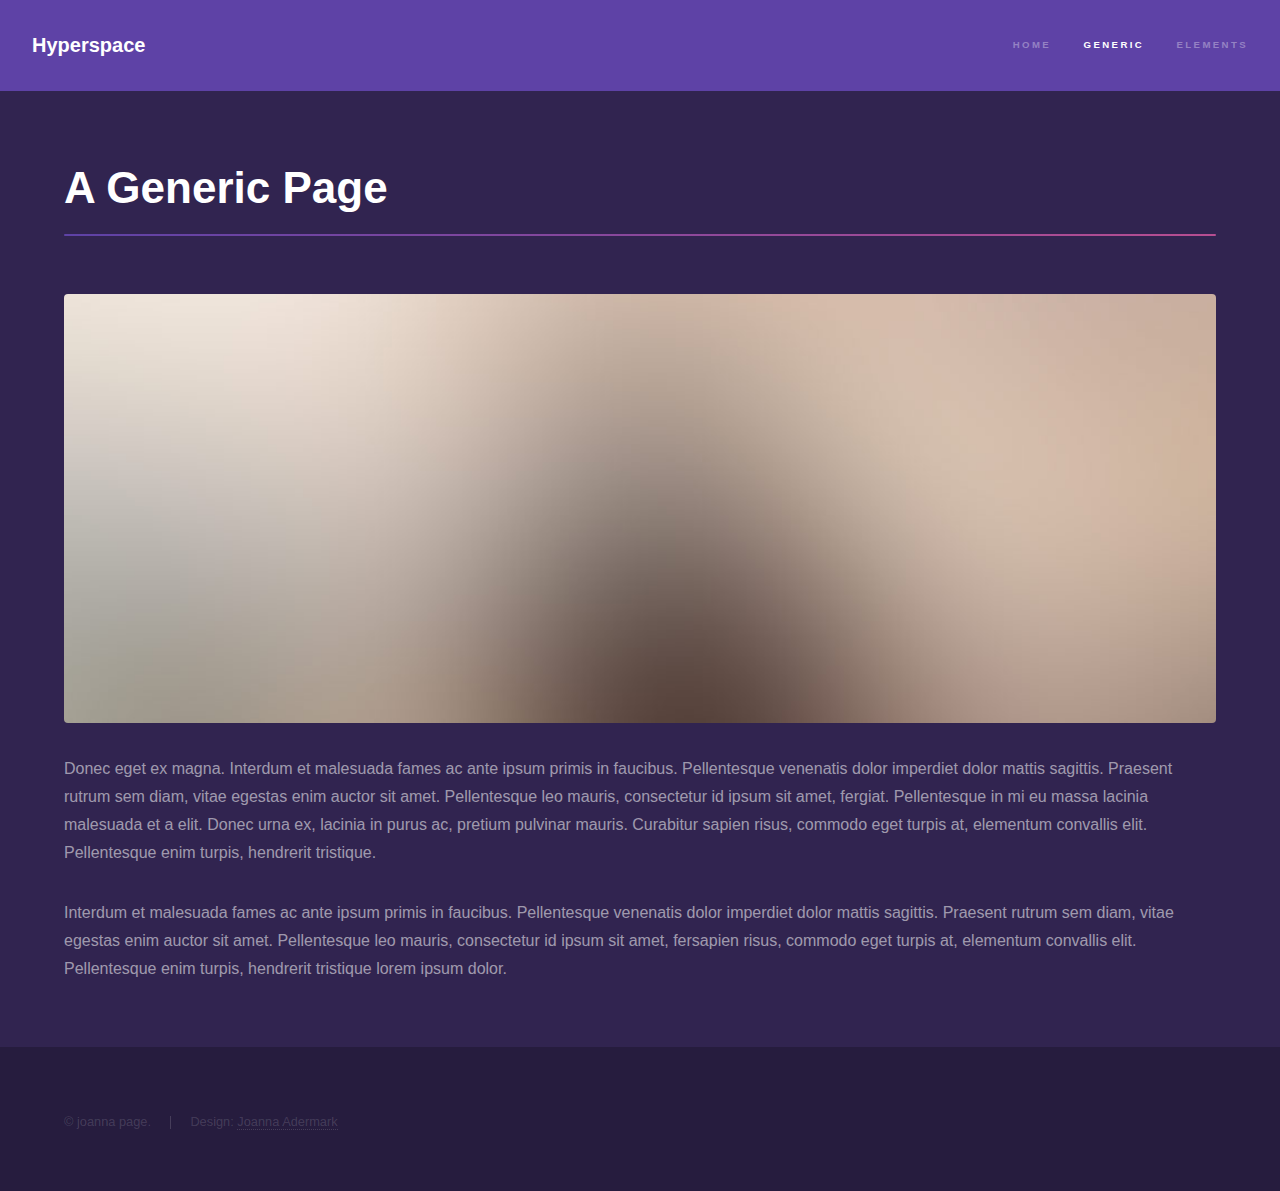
==== generic.html @ 58ff981e "initial commit" ====
<!DOCTYPE HTML>
<html>
	<head>
		<title>Generic</title>
		<meta charset="utf-8" />
		<meta name="viewport" content="width=device-width, initial-scale=1, user-scalable=no" />
		<link rel="stylesheet" href="assets/css/main.css" />
		<noscript><link rel="stylesheet" href="assets/css/noscript.css" /></noscript>
	</head>
	<body class="is-preload">

		<!-- Header -->
			<header id="header">
				<a href="index.html" class="title">Hyperspace</a>
				<nav>
					<ul>
						<li><a href="index.html">Home</a></li>
						<li><a href="generic.html" class="active">Generic</a></li>
						<li><a href="elements.html">Elements</a></li>
					</ul>
				</nav>
			</header>

		<!-- Wrapper -->
			<div id="wrapper">

				<!-- Main -->
					<section id="main" class="wrapper">
						<div class="inner">
							<h1 class="major">A Generic Page</h1>
							<span class="image fit"><img src="images/pic04.jpg" alt="" /></span>
							<p>Donec eget ex magna. Interdum et malesuada fames ac ante ipsum primis in faucibus. Pellentesque venenatis dolor imperdiet dolor mattis sagittis. Praesent rutrum sem diam, vitae egestas enim auctor sit amet. Pellentesque leo mauris, consectetur id ipsum sit amet, fergiat. Pellentesque in mi eu massa lacinia malesuada et a elit. Donec urna ex, lacinia in purus ac, pretium pulvinar mauris. Curabitur sapien risus, commodo eget turpis at, elementum convallis elit. Pellentesque enim turpis, hendrerit tristique.</p>
							<p>Interdum et malesuada fames ac ante ipsum primis in faucibus. Pellentesque venenatis dolor imperdiet dolor mattis sagittis. Praesent rutrum sem diam, vitae egestas enim auctor sit amet. Pellentesque leo mauris, consectetur id ipsum sit amet, fersapien risus, commodo eget turpis at, elementum convallis elit. Pellentesque enim turpis, hendrerit tristique lorem ipsum dolor.</p>
						</div>
					</section>

			</div>

		<!-- Footer -->
			<footer id="footer" class="wrapper alt">
				<div class="inner">
					<ul class="menu">
						<li>&copy; joanna page.</li><li>Design: <a href="http://joann.se">Joanna Adermark</a></li>
					</ul>
				</div>
			</footer>

		<!-- Scripts -->
			<script src="assets/js/jquery.min.js"></script>
			<script src="assets/js/jquery.scrollex.min.js"></script>
			<script src="assets/js/jquery.scrolly.min.js"></script>
			<script src="assets/js/browser.min.js"></script>
			<script src="assets/js/breakpoints.min.js"></script>
			<script src="assets/js/util.js"></script>
			<script src="assets/js/main.js"></script>

	</body>
</html>
---- assets/css/main.css ----
@import url(fontawesome-all.min.css);

/*
	Hyperspace by HTML5 UP
	html5up.net | @ajlkn
	Free for personal and commercial use under the CCA 3.0 license (html5up.net/license)
*/

html, body, div, span, applet, object,
iframe, h1, h2, h3, h4, h5, h6, p, blockquote,
pre, a, abbr, acronym, address, big, cite,
code, del, dfn, em, img, ins, kbd, q, s, samp,
small, strike, strong, sub, sup, tt, var, b,
u, i, center, dl, dt, dd, ol, ul, li, fieldset,
form, label, legend, table, caption, tbody,
tfoot, thead, tr, th, td, article, aside,
canvas, details, embed, figure, figcaption,
footer, header, hgroup, menu, nav, output, ruby,
section, summary, time, mark, audio, video {
	margin: 0;
	padding: 0;
	border: 0;
	font-size: 100%;
	font: inherit;
	vertical-align: baseline;}

article, aside, details, figcaption, figure,
footer, header, hgroup, menu, nav, section {
	display: block;}

body {
	line-height: 1;
}

ol, ul {
	list-style: none;
}

blockquote, q {
	quotes: none;
}

	blockquote:before, blockquote:after, q:before, q:after {
		content: '';
		content: none;
	}

table {
	border-collapse: collapse;
	border-spacing: 0;
}

body {
	-webkit-text-size-adjust: none;
}

mark {
	background-color: transparent;
	color: inherit;
}

input::-moz-focus-inner {
	border: 0;
	padding: 0;
}

input, select, textarea {
	-moz-appearance: none;
	-webkit-appearance: none;
	-ms-appearance: none;
	appearance: none;
}

/* Basic */

	@-ms-viewport {
		width: device-width;
	}

	body {
		-ms-overflow-style: scrollbar;
	}

	@media screen and (max-width: 480px) {

		html, body {
			min-width: 320px;
		}

	}

	html {
		box-sizing: border-box;
	}

	*, *:before, *:after {
		box-sizing: inherit;
	}

	body {
		background: #312450;
	}

		body.is-preload *, body.is-preload *:before, body.is-preload *:after {
			-moz-animation: none !important;
			-webkit-animation: none !important;
			-ms-animation: none !important;
			animation: none !important;
			-moz-transition: none !important;
			-webkit-transition: none !important;
			-ms-transition: none !important;
			transition: none !important;
		}

/* Type */

	body, input, select, textarea {
		color: rgba(255, 255, 255, 0.55);
		font-family: Arial, Helvetica, sans-serif;
		font-size: 16.5pt;
		font-weight: normal;
		line-height: 1.75;
	}

		@media screen and (max-width: 1680px) {

			body, input, select, textarea {
				font-size: 13pt;
			}

		}

		@media screen and (max-width: 1280px) {

			body, input, select, textarea {
				font-size: 12pt;
			}

		}

		@media screen and (max-width: 360px) {

			body, input, select, textarea {
				font-size: 11pt;
			}

		}

	a {
		-moz-transition: color 0.2s ease, border-bottom-color 0.2s ease;
		-webkit-transition: color 0.2s ease, border-bottom-color 0.2s ease;
		-ms-transition: color 0.2s ease, border-bottom-color 0.2s ease;
		transition: color 0.2s ease, border-bottom-color 0.2s ease;
		border-bottom: dotted 1px rgba(255, 255, 255, 0.35);
		color: inherit;
		text-decoration: none;
	}

		a:hover {
			border-bottom-color: transparent;
			color: #ffffff;
		}

	strong, b {
		color: #ffffff;
		font-weight: bold;
	}

	em, i {
		font-style: italic;
	}

	p {
		margin: 0 0 2em 0;
	}

	h1, h2, h3, h4, h5, h6 {
		color: #ffffff;
		font-weight: bold;
		line-height: 1.5;
		margin: 0 0 0.5em 0;
	}

		h1 a, h2 a, h3 a, h4 a, h5 a, h6 a {
			color: inherit;
			text-decoration: none;
		}

	h1 {
		font-size: 2.75em;
	}

		h1.major {
			margin: 0 0 1.3em 0;
			position: relative;
			padding-bottom: 0.35em;
		}

			h1.major:after {
				background-image: -moz-linear-gradient(to right, #5e42a6, #b74e91);
				background-image: -webkit-linear-gradient(to right, #5e42a6, #b74e91);
				background-image: -ms-linear-gradient(to right, #5e42a6, #b74e91);
				background-image: linear-gradient(to right, #5e42a6, #b74e91);
				-moz-transition: max-width 0.2s ease;
				-webkit-transition: max-width 0.2s ease;
				-ms-transition: max-width 0.2s ease;
				transition: max-width 0.2s ease;
				border-radius: 0.2em;
				bottom: 0;
				content: '';
				height: 0.05em;
				position: absolute;
				right: 0;
				width: 100%;
			}

	h2 {
		font-size: 1.75em;
	}

	h3 {
		font-size: 1.1em;
	}

	h4 {
		font-size: 1em;
	}

	h5 {
		font-size: 0.8em;
	}

	h6 {
		font-size: 0.6em;
	}

	@media screen and (max-width: 736px) {

		h1 {
			font-size: 2em;
		}

		h2 {
			font-size: 1.25em;
		}

		h3 {
			font-size: 1em;
		}

		h4 {
			font-size: 0.8em;
		}

		h5 {
			font-size: 0.6em;
		}

		h6 {
			font-size: 0.6em;
		}

	}

	sub {
		font-size: 0.8em;
		position: relative;
		top: 0.5em;
	}

	sup {
		font-size: 0.8em;
		position: relative;
		top: -0.5em;
	}

	blockquote {
		border-left: solid 4px rgba(255, 255, 255, 0.15);
		font-style: italic;
		margin: 0 0 2em 0;
		padding: 0.5em 0 0.5em 2em;
	}

	code {
		background: rgba(255, 255, 255, 0.05);
		border-radius: 0.25em;
		border: solid 1px rgba(255, 255, 255, 0.15);
		font-family: "Courier New", monospace;
		font-size: 0.9em;
		margin: 0 0.25em;
		padding: 0.25em 0.65em;
	}

	pre {
		-webkit-overflow-scrolling: touch;
		font-family: "Courier New", monospace;
		font-size: 0.9em;
		margin: 0 0 2em 0;
	}

		pre code {
			display: block;
			line-height: 1.75em;
			padding: 1em 1.5em;
			overflow-x: auto;
		}

	hr {
		border: 0;
		border-bottom: solid 1px rgba(255, 255, 255, 0.15);
		margin: 2em 0;
	}

		hr.major {
			margin: 3em 0;
		}

	.align-left {
		text-align: left;
	}

	.align-center {
		text-align: center;
	}

	.align-right {
		text-align: right;
	}

/* Row */

	.row {
		display: flex;
		flex-wrap: wrap;
		box-sizing: border-box;
		align-items: stretch;
	}

		.row > * {
			box-sizing: border-box;
		}

		.row.gtr-uniform > * > :last-child {
			margin-bottom: 0;
		}

		.row.aln-left {
			justify-content: flex-start;
		}

		.row.aln-center {
			justify-content: center;
		}

		.row.aln-right {
			justify-content: flex-end;
		}

		.row.aln-top {
			align-items: flex-start;
		}

		.row.aln-middle {
			align-items: center;
		}

		.row.aln-bottom {
			align-items: flex-end;
		}

		.row > .imp {
			order: -1;
		}

		.row > .col-1 {
			width: 8.33333%;
		}

		.row > .off-1 {
			margin-left: 8.33333%;
		}

		.row > .col-2 {
			width: 16.66667%;
		}

		.row > .off-2 {
			margin-left: 16.66667%;
		}

		.row > .col-3 {
			width: 25%;
		}

		.row > .off-3 {
			margin-left: 25%;
		}

		.row > .col-4 {
			width: 33.33333%;
		}

		.row > .off-4 {
			margin-left: 33.33333%;
		}

		.row > .col-5 {
			width: 41.66667%;
		}

		.row > .off-5 {
			margin-left: 41.66667%;
		}

		.row > .col-6 {
			width: 50%;
		}

		.row > .off-6 {
			margin-left: 50%;
		}

		.row > .col-7 {
			width: 58.33333%;
		}

		.row > .off-7 {
			margin-left: 58.33333%;
		}

		.row > .col-8 {
			width: 66.66667%;
		}

		.row > .off-8 {
			margin-left: 66.66667%;
		}

		.row > .col-9 {
			width: 75%;
		}

		.row > .off-9 {
			margin-left: 75%;
		}

		.row > .col-10 {
			width: 83.33333%;
		}

		.row > .off-10 {
			margin-left: 83.33333%;
		}

		.row > .col-11 {
			width: 91.66667%;
		}

		.row > .off-11 {
			margin-left: 91.66667%;
		}

		.row > .col-12 {
			width: 100%;
		}

		.row > .off-12 {
			margin-left: 100%;
		}

		.row.gtr-0 {
			margin-top: 0;
			margin-left: 0em;
		}

			.row.gtr-0 > * {
				padding: 0 0 0 0em;
			}

			.row.gtr-0.gtr-uniform {
				margin-top: 0em;
			}

				.row.gtr-0.gtr-uniform > * {
					padding-top: 0em;
				}

		.row.gtr-25 {
			margin-top: 0;
			margin-left: -0.375em;
		}

			.row.gtr-25 > * {
				padding: 0 0 0 0.375em;
			}

			.row.gtr-25.gtr-uniform {
				margin-top: -0.375em;
			}

				.row.gtr-25.gtr-uniform > * {
					padding-top: 0.375em;
				}

		.row.gtr-50 {
			margin-top: 0;
			margin-left: -0.75em;
		}

			.row.gtr-50 > * {
				padding: 0 0 0 0.75em;
			}

			.row.gtr-50.gtr-uniform {
				margin-top: -0.75em;
			}

				.row.gtr-50.gtr-uniform > * {
					padding-top: 0.75em;
				}

		.row {
			margin-top: 0;
			margin-left: -1.5em;
		}

			.row > * {
				padding: 0 0 0 1.5em;
			}

			.row.gtr-uniform {
				margin-top: -1.5em;
			}

				.row.gtr-uniform > * {
					padding-top: 1.5em;
				}

		.row.gtr-150 {
			margin-top: 0;
			margin-left: -2.25em;
		}

			.row.gtr-150 > * {
				padding: 0 0 0 2.25em;
			}

			.row.gtr-150.gtr-uniform {
				margin-top: -2.25em;
			}

				.row.gtr-150.gtr-uniform > * {
					padding-top: 2.25em;
				}

		.row.gtr-200 {
			margin-top: 0;
			margin-left: -3em;
		}

			.row.gtr-200 > * {
				padding: 0 0 0 3em;
			}

			.row.gtr-200.gtr-uniform {
				margin-top: -3em;
			}

				.row.gtr-200.gtr-uniform > * {
					padding-top: 3em;
				}

		@media screen and (max-width: 1680px) {

			.row {
				display: flex;
				flex-wrap: wrap;
				box-sizing: border-box;
				align-items: stretch;
			}

				.row > * {
					box-sizing: border-box;
				}

				.row.gtr-uniform > * > :last-child {
					margin-bottom: 0;
				}

				.row.aln-left {
					justify-content: flex-start;
				}

				.row.aln-center {
					justify-content: center;
				}

				.row.aln-right {
					justify-content: flex-end;
				}

				.row.aln-top {
					align-items: flex-start;
				}

				.row.aln-middle {
					align-items: center;
				}

				.row.aln-bottom {
					align-items: flex-end;
				}

				.row > .imp-xlarge {
					order: -1;
				}

				.row > .col-1-xlarge {
					width: 8.33333%;
				}

				.row > .off-1-xlarge {
					margin-left: 8.33333%;
				}

				.row > .col-2-xlarge {
					width: 16.66667%;
				}

				.row > .off-2-xlarge {
					margin-left: 16.66667%;
				}

				.row > .col-3-xlarge {
					width: 25%;
				}

				.row > .off-3-xlarge {
					margin-left: 25%;
				}

				.row > .col-4-xlarge {
					width: 33.33333%;
				}

				.row > .off-4-xlarge {
					margin-left: 33.33333%;
				}

				.row > .col-5-xlarge {
					width: 41.66667%;
				}

				.row > .off-5-xlarge {
					margin-left: 41.66667%;
				}

				.row > .col-6-xlarge {
					width: 50%;
				}

				.row > .off-6-xlarge {
					margin-left: 50%;
				}

				.row > .col-7-xlarge {
					width: 58.33333%;
				}

				.row > .off-7-xlarge {
					margin-left: 58.33333%;
				}

				.row > .col-8-xlarge {
					width: 66.66667%;
				}

				.row > .off-8-xlarge {
					margin-left: 66.66667%;
				}

				.row > .col-9-xlarge {
					width: 75%;
				}

				.row > .off-9-xlarge {
					margin-left: 75%;
				}

				.row > .col-10-xlarge {
					width: 83.33333%;
				}

				.row > .off-10-xlarge {
					margin-left: 83.33333%;
				}

				.row > .col-11-xlarge {
					width: 91.66667%;
				}

				.row > .off-11-xlarge {
					margin-left: 91.66667%;
				}

				.row > .col-12-xlarge {
					width: 100%;
				}

				.row > .off-12-xlarge {
					margin-left: 100%;
				}

				.row.gtr-0 {
					margin-top: 0;
					margin-left: 0em;
				}

					.row.gtr-0 > * {
						padding: 0 0 0 0em;
					}

					.row.gtr-0.gtr-uniform {
						margin-top: 0em;
					}

						.row.gtr-0.gtr-uniform > * {
							padding-top: 0em;
						}

				.row.gtr-25 {
					margin-top: 0;
					margin-left: -0.375em;
				}

					.row.gtr-25 > * {
						padding: 0 0 0 0.375em;
					}

					.row.gtr-25.gtr-uniform {
						margin-top: -0.375em;
					}

						.row.gtr-25.gtr-uniform > * {
							padding-top: 0.375em;
						}

				.row.gtr-50 {
					margin-top: 0;
					margin-left: -0.75em;
				}

					.row.gtr-50 > * {
						padding: 0 0 0 0.75em;
					}

					.row.gtr-50.gtr-uniform {
						margin-top: -0.75em;
					}

						.row.gtr-50.gtr-uniform > * {
							padding-top: 0.75em;
						}

				.row {
					margin-top: 0;
					margin-left: -1.5em;
				}

					.row > * {
						padding: 0 0 0 1.5em;
					}

					.row.gtr-uniform {
						margin-top: -1.5em;
					}

						.row.gtr-uniform > * {
							padding-top: 1.5em;
						}

				.row.gtr-150 {
					margin-top: 0;
					margin-left: -2.25em;
				}

					.row.gtr-150 > * {
						padding: 0 0 0 2.25em;
					}

					.row.gtr-150.gtr-uniform {
						margin-top: -2.25em;
					}

						.row.gtr-150.gtr-uniform > * {
							padding-top: 2.25em;
						}

				.row.gtr-200 {
					margin-top: 0;
					margin-left: -3em;
				}

					.row.gtr-200 > * {
						padding: 0 0 0 3em;
					}

					.row.gtr-200.gtr-uniform {
						margin-top: -3em;
					}

						.row.gtr-200.gtr-uniform > * {
							padding-top: 3em;
						}

		}

		@media screen and (max-width: 1280px) {

			.row {
				display: flex;
				flex-wrap: wrap;
				box-sizing: border-box;
				align-items: stretch;
			}

				.row > * {
					box-sizing: border-box;
				}

				.row.gtr-uniform > * > :last-child {
					margin-bottom: 0;
				}

				.row.aln-left {
					justify-content: flex-start;
				}

				.row.aln-center {
					justify-content: center;
				}

				.row.aln-right {
					justify-content: flex-end;
				}

				.row.aln-top {
					align-items: flex-start;
				}

				.row.aln-middle {
					align-items: center;
				}

				.row.aln-bottom {
					align-items: flex-end;
				}

				.row > .imp-large {
					order: -1;
				}

				.row > .col-1-large {
					width: 8.33333%;
				}

				.row > .off-1-large {
					margin-left: 8.33333%;
				}

				.row > .col-2-large {
					width: 16.66667%;
				}

				.row > .off-2-large {
					margin-left: 16.66667%;
				}

				.row > .col-3-large {
					width: 25%;
				}

				.row > .off-3-large {
					margin-left: 25%;
				}

				.row > .col-4-large {
					width: 33.33333%;
				}

				.row > .off-4-large {
					margin-left: 33.33333%;
				}

				.row > .col-5-large {
					width: 41.66667%;
				}

				.row > .off-5-large {
					margin-left: 41.66667%;
				}

				.row > .col-6-large {
					width: 50%;
				}

				.row > .off-6-large {
					margin-left: 50%;
				}

				.row > .col-7-large {
					width: 58.33333%;
				}

				.row > .off-7-large {
					margin-left: 58.33333%;
				}

				.row > .col-8-large {
					width: 66.66667%;
				}

				.row > .off-8-large {
					margin-left: 66.66667%;
				}

				.row > .col-9-large {
					width: 75%;
				}

				.row > .off-9-large {
					margin-left: 75%;
				}

				.row > .col-10-large {
					width: 83.33333%;
				}

				.row > .off-10-large {
					margin-left: 83.33333%;
				}

				.row > .col-11-large {
					width: 91.66667%;
				}

				.row > .off-11-large {
					margin-left: 91.66667%;
				}

				.row > .col-12-large {
					width: 100%;
				}

				.row > .off-12-large {
					margin-left: 100%;
				}

				.row.gtr-0 {
					margin-top: 0;
					margin-left: 0em;
				}

					.row.gtr-0 > * {
						padding: 0 0 0 0em;
					}

					.row.gtr-0.gtr-uniform {
						margin-top: 0em;
					}

						.row.gtr-0.gtr-uniform > * {
							padding-top: 0em;
						}

				.row.gtr-25 {
					margin-top: 0;
					margin-left: -0.375em;
				}

					.row.gtr-25 > * {
						padding: 0 0 0 0.375em;
					}

					.row.gtr-25.gtr-uniform {
						margin-top: -0.375em;
					}

						.row.gtr-25.gtr-uniform > * {
							padding-top: 0.375em;
						}

				.row.gtr-50 {
					margin-top: 0;
					margin-left: -0.75em;
				}

					.row.gtr-50 > * {
						padding: 0 0 0 0.75em;
					}

					.row.gtr-50.gtr-uniform {
						margin-top: -0.75em;
					}

						.row.gtr-50.gtr-uniform > * {
							padding-top: 0.75em;
						}

				.row {
					margin-top: 0;
					margin-left: -1.5em;
				}

					.row > * {
						padding: 0 0 0 1.5em;
					}

					.row.gtr-uniform {
						margin-top: -1.5em;
					}

						.row.gtr-uniform > * {
							padding-top: 1.5em;
						}

				.row.gtr-150 {
					margin-top: 0;
					margin-left: -2.25em;
				}

					.row.gtr-150 > * {
						padding: 0 0 0 2.25em;
					}

					.row.gtr-150.gtr-uniform {
						margin-top: -2.25em;
					}

						.row.gtr-150.gtr-uniform > * {
							padding-top: 2.25em;
						}

				.row.gtr-200 {
					margin-top: 0;
					margin-left: -3em;
				}

					.row.gtr-200 > * {
						padding: 0 0 0 3em;
					}

					.row.gtr-200.gtr-uniform {
						margin-top: -3em;
					}

						.row.gtr-200.gtr-uniform > * {
							padding-top: 3em;
						}

		}

		@media screen and (max-width: 980px) {

			.row {
				display: flex;
				flex-wrap: wrap;
				box-sizing: border-box;
				align-items: stretch;
			}

				.row > * {
					box-sizing: border-box;
				}

				.row.gtr-uniform > * > :last-child {
					margin-bottom: 0;
				}

				.row.aln-left {
					justify-content: flex-start;
				}

				.row.aln-center {
					justify-content: center;
				}

				.row.aln-right {
					justify-content: flex-end;
				}

				.row.aln-top {
					align-items: flex-start;
				}

				.row.aln-middle {
					align-items: center;
				}

				.row.aln-bottom {
					align-items: flex-end;
				}

				.row > .imp-medium {
					order: -1;
				}

				.row > .col-1-medium {
					width: 8.33333%;
				}

				.row > .off-1-medium {
					margin-left: 8.33333%;
				}

				.row > .col-2-medium {
					width: 16.66667%;
				}

				.row > .off-2-medium {
					margin-left: 16.66667%;
				}

				.row > .col-3-medium {
					width: 25%;
				}

				.row > .off-3-medium {
					margin-left: 25%;
				}

				.row > .col-4-medium {
					width: 33.33333%;
				}

				.row > .off-4-medium {
					margin-left: 33.33333%;
				}

				.row > .col-5-medium {
					width: 41.66667%;
				}

				.row > .off-5-medium {
					margin-left: 41.66667%;
				}

				.row > .col-6-medium {
					width: 50%;
				}

				.row > .off-6-medium {
					margin-left: 50%;
				}

				.row > .col-7-medium {
					width: 58.33333%;
				}

				.row > .off-7-medium {
					margin-left: 58.33333%;
				}

				.row > .col-8-medium {
					width: 66.66667%;
				}

				.row > .off-8-medium {
					margin-left: 66.66667%;
				}

				.row > .col-9-medium {
					width: 75%;
				}

				.row > .off-9-medium {
					margin-left: 75%;
				}

				.row > .col-10-medium {
					width: 83.33333%;
				}

				.row > .off-10-medium {
					margin-left: 83.33333%;
				}

				.row > .col-11-medium {
					width: 91.66667%;
				}

				.row > .off-11-medium {
					margin-left: 91.66667%;
				}

				.row > .col-12-medium {
					width: 100%;
				}

				.row > .off-12-medium {
					margin-left: 100%;
				}

				.row.gtr-0 {
					margin-top: 0;
					margin-left: 0em;
				}

					.row.gtr-0 > * {
						padding: 0 0 0 0em;
					}

					.row.gtr-0.gtr-uniform {
						margin-top: 0em;
					}

						.row.gtr-0.gtr-uniform > * {
							padding-top: 0em;
						}

				.row.gtr-25 {
					margin-top: 0;
					margin-left: -0.375em;
				}

					.row.gtr-25 > * {
						padding: 0 0 0 0.375em;
					}

					.row.gtr-25.gtr-uniform {
						margin-top: -0.375em;
					}

						.row.gtr-25.gtr-uniform > * {
							padding-top: 0.375em;
						}

				.row.gtr-50 {
					margin-top: 0;
					margin-left: -0.75em;
				}

					.row.gtr-50 > * {
						padding: 0 0 0 0.75em;
					}

					.row.gtr-50.gtr-uniform {
						margin-top: -0.75em;
					}

						.row.gtr-50.gtr-uniform > * {
							padding-top: 0.75em;
						}

				.row {
					margin-top: 0;
					margin-left: -1.5em;
				}

					.row > * {
						padding: 0 0 0 1.5em;
					}

					.row.gtr-uniform {
						margin-top: -1.5em;
					}

						.row.gtr-uniform > * {
							padding-top: 1.5em;
						}

				.row.gtr-150 {
					margin-top: 0;
					margin-left: -2.25em;
				}

					.row.gtr-150 > * {
						padding: 0 0 0 2.25em;
					}

					.row.gtr-150.gtr-uniform {
						margin-top: -2.25em;
					}

						.row.gtr-150.gtr-uniform > * {
							padding-top: 2.25em;
						}

				.row.gtr-200 {
					margin-top: 0;
					margin-left: -3em;
				}

					.row.gtr-200 > * {
						padding: 0 0 0 3em;
					}

					.row.gtr-200.gtr-uniform {
						margin-top: -3em;
					}

						.row.gtr-200.gtr-uniform > * {
							padding-top: 3em;
						}

		}

		@media screen and (max-width: 736px) {

			.row {
				display: flex;
				flex-wrap: wrap;
				box-sizing: border-box;
				align-items: stretch;
			}

				.row > * {
					box-sizing: border-box;
				}

				.row.gtr-uniform > * > :last-child {
					margin-bottom: 0;
				}

				.row.aln-left {
					justify-content: flex-start;
				}

				.row.aln-center {
					justify-content: center;
				}

				.row.aln-right {
					justify-content: flex-end;
				}

				.row.aln-top {
					align-items: flex-start;
				}

				.row.aln-middle {
					align-items: center;
				}

				.row.aln-bottom {
					align-items: flex-end;
				}

				.row > .imp-small {
					order: -1;
				}

				.row > .col-1-small {
					width: 8.33333%;
				}

				.row > .off-1-small {
					margin-left: 8.33333%;
				}

				.row > .col-2-small {
					width: 16.66667%;
				}

				.row > .off-2-small {
					margin-left: 16.66667%;
				}

				.row > .col-3-small {
					width: 25%;
				}

				.row > .off-3-small {
					margin-left: 25%;
				}

				.row > .col-4-small {
					width: 33.33333%;
				}

				.row > .off-4-small {
					margin-left: 33.33333%;
				}

				.row > .col-5-small {
					width: 41.66667%;
				}

				.row > .off-5-small {
					margin-left: 41.66667%;
				}

				.row > .col-6-small {
					width: 50%;
				}

				.row > .off-6-small {
					margin-left: 50%;
				}

				.row > .col-7-small {
					width: 58.33333%;
				}

				.row > .off-7-small {
					margin-left: 58.33333%;
				}

				.row > .col-8-small {
					width: 66.66667%;
				}

				.row > .off-8-small {
					margin-left: 66.66667%;
				}

				.row > .col-9-small {
					width: 75%;
				}

				.row > .off-9-small {
					margin-left: 75%;
				}

				.row > .col-10-small {
					width: 83.33333%;
				}

				.row > .off-10-small {
					margin-left: 83.33333%;
				}

				.row > .col-11-small {
					width: 91.66667%;
				}

				.row > .off-11-small {
					margin-left: 91.66667%;
				}

				.row > .col-12-small {
					width: 100%;
				}

				.row > .off-12-small {
					margin-left: 100%;
				}

				.row.gtr-0 {
					margin-top: 0;
					margin-left: 0em;
				}

					.row.gtr-0 > * {
						padding: 0 0 0 0em;
					}

					.row.gtr-0.gtr-uniform {
						margin-top: 0em;
					}

						.row.gtr-0.gtr-uniform > * {
							padding-top: 0em;
						}

				.row.gtr-25 {
					margin-top: 0;
					margin-left: -0.375em;
				}

					.row.gtr-25 > * {
						padding: 0 0 0 0.375em;
					}

					.row.gtr-25.gtr-uniform {
						margin-top: -0.375em;
					}

						.row.gtr-25.gtr-uniform > * {
							padding-top: 0.375em;
						}

				.row.gtr-50 {
					margin-top: 0;
					margin-left: -0.75em;
				}

					.row.gtr-50 > * {
						padding: 0 0 0 0.75em;
					}

					.row.gtr-50.gtr-uniform {
						margin-top: -0.75em;
					}

						.row.gtr-50.gtr-uniform > * {
							padding-top: 0.75em;
						}

				.row {
					margin-top: 0;
					margin-left: -1.5em;
				}

					.row > * {
						padding: 0 0 0 1.5em;
					}

					.row.gtr-uniform {
						margin-top: -1.5em;
					}

						.row.gtr-uniform > * {
							padding-top: 1.5em;
						}

				.row.gtr-150 {
					margin-top: 0;
					margin-left: -2.25em;
				}

					.row.gtr-150 > * {
						padding: 0 0 0 2.25em;
					}

					.row.gtr-150.gtr-uniform {
						margin-top: -2.25em;
					}

						.row.gtr-150.gtr-uniform > * {
							padding-top: 2.25em;
						}

				.row.gtr-200 {
					margin-top: 0;
					margin-left: -3em;
				}

					.row.gtr-200 > * {
						padding: 0 0 0 3em;
					}

					.row.gtr-200.gtr-uniform {
						margin-top: -3em;
					}

						.row.gtr-200.gtr-uniform > * {
							padding-top: 3em;
						}

		}

		@media screen and (max-width: 480px) {

			.row {
				display: flex;
				flex-wrap: wrap;
				box-sizing: border-box;
				align-items: stretch;
			}

				.row > * {
					box-sizing: border-box;
				}

				.row.gtr-uniform > * > :last-child {
					margin-bottom: 0;
				}

				.row.aln-left {
					justify-content: flex-start;
				}

				.row.aln-center {
					justify-content: center;
				}

				.row.aln-right {
					justify-content: flex-end;
				}

				.row.aln-top {
					align-items: flex-start;
				}

				.row.aln-middle {
					align-items: center;
				}

				.row.aln-bottom {
					align-items: flex-end;
				}

				.row > .imp-xsmall {
					order: -1;
				}

				.row > .col-1-xsmall {
					width: 8.33333%;
				}

				.row > .off-1-xsmall {
					margin-left: 8.33333%;
				}

				.row > .col-2-xsmall {
					width: 16.66667%;
				}

				.row > .off-2-xsmall {
					margin-left: 16.66667%;
				}

				.row > .col-3-xsmall {
					width: 25%;
				}

				.row > .off-3-xsmall {
					margin-left: 25%;
				}

				.row > .col-4-xsmall {
					width: 33.33333%;
				}

				.row > .off-4-xsmall {
					margin-left: 33.33333%;
				}

				.row > .col-5-xsmall {
					width: 41.66667%;
				}

				.row > .off-5-xsmall {
					margin-left: 41.66667%;
				}

				.row > .col-6-xsmall {
					width: 50%;
				}

				.row > .off-6-xsmall {
					margin-left: 50%;
				}

				.row > .col-7-xsmall {
					width: 58.33333%;
				}

				.row > .off-7-xsmall {
					margin-left: 58.33333%;
				}

				.row > .col-8-xsmall {
					width: 66.66667%;
				}

				.row > .off-8-xsmall {
					margin-left: 66.66667%;
				}

				.row > .col-9-xsmall {
					width: 75%;
				}

				.row > .off-9-xsmall {
					margin-left: 75%;
				}

				.row > .col-10-xsmall {
					width: 83.33333%;
				}

				.row > .off-10-xsmall {
					margin-left: 83.33333%;
				}

				.row > .col-11-xsmall {
					width: 91.66667%;
				}

				.row > .off-11-xsmall {
					margin-left: 91.66667%;
				}

				.row > .col-12-xsmall {
					width: 100%;
				}

				.row > .off-12-xsmall {
					margin-left: 100%;
				}

				.row.gtr-0 {
					margin-top: 0;
					margin-left: 0em;
				}

					.row.gtr-0 > * {
						padding: 0 0 0 0em;
					}

					.row.gtr-0.gtr-uniform {
						margin-top: 0em;
					}

						.row.gtr-0.gtr-uniform > * {
							padding-top: 0em;
						}

				.row.gtr-25 {
					margin-top: 0;
					margin-left: -0.375em;
				}

					.row.gtr-25 > * {
						padding: 0 0 0 0.375em;
					}

					.row.gtr-25.gtr-uniform {
						margin-top: -0.375em;
					}

						.row.gtr-25.gtr-uniform > * {
							padding-top: 0.375em;
						}

				.row.gtr-50 {
					margin-top: 0;
					margin-left: -0.75em;
				}

					.row.gtr-50 > * {
						padding: 0 0 0 0.75em;
					}

					.row.gtr-50.gtr-uniform {
						margin-top: -0.75em;
					}

						.row.gtr-50.gtr-uniform > * {
							padding-top: 0.75em;
						}

				.row {
					margin-top: 0;
					margin-left: -1.5em;
				}

					.row > * {
						padding: 0 0 0 1.5em;
					}

					.row.gtr-uniform {
						margin-top: -1.5em;
					}

						.row.gtr-uniform > * {
							padding-top: 1.5em;
						}

				.row.gtr-150 {
					margin-top: 0;
					margin-left: -2.25em;
				}

					.row.gtr-150 > * {
						padding: 0 0 0 2.25em;
					}

					.row.gtr-150.gtr-uniform {
						margin-top: -2.25em;
					}

						.row.gtr-150.gtr-uniform > * {
							padding-top: 2.25em;
						}

				.row.gtr-200 {
					margin-top: 0;
					margin-left: -3em;
				}

					.row.gtr-200 > * {
						padding: 0 0 0 3em;
					}

					.row.gtr-200.gtr-uniform {
						margin-top: -3em;
					}

						.row.gtr-200.gtr-uniform > * {
							padding-top: 3em;
						}

		}

/* Box */

	.box {
		border-radius: 0.25em;
		border: solid 1px rgba(255, 255, 255, 0.15);
		margin-bottom: 2em;
		padding: 1.5em;
	}

		.box > :last-child,
		.box > :last-child > :last-child,
		.box > :last-child > :last-child > :last-child {
			margin-bottom: 0;
		}

		.box.alt {
			border: 0;
			border-radius: 0;
			padding: 0;
		}

/* Button */

	input[type="submit"],
	input[type="reset"],
	input[type="button"],
	button,
	.button {
		-moz-appearance: none;
		-webkit-appearance: none;
		-ms-appearance: none;
		appearance: none;
		-moz-transition: border-color 0.2s ease;
		-webkit-transition: border-color 0.2s ease;
		-ms-transition: border-color 0.2s ease;
		transition: border-color 0.2s ease;
		background-color: transparent;
		border: solid 1px !important;
		border-color: rgba(255, 255, 255, 0.15) !important;
		border-radius: 3em;
		color: #ffffff !important;
		cursor: pointer;
		display: inline-block;
		font-size: 0.6em;
		font-weight: bold;
		height: calc(4.75em + 2px);
		letter-spacing: 0.25em;
		line-height: 4.75em;
		outline: 0;
		padding: 0 3.75em;
		position: relative;
		text-align: center;
		text-decoration: none;
		text-transform: uppercase;
		white-space: nowrap;
	}

		input[type="submit"]:after,
		input[type="reset"]:after,
		input[type="button"]:after,
		button:after,
		.button:after {
			-moz-transform: scale(0.25);
			-webkit-transform: scale(0.25);
			-ms-transform: scale(0.25);
			transform: scale(0.25);
			pointer-events: none;
			-moz-transition: opacity 0.2s ease, -moz-transform 0.2s ease;
			-webkit-transition: opacity 0.2s ease, -webkit-transform 0.2s ease;
			-ms-transition: opacity 0.2s ease, -ms-transform 0.2s ease;
			transition: opacity 0.2s ease, transform 0.2s ease;
			background: #ffffff;
			border-radius: 3em;
			content: '';
			height: 100%;
			left: 0;
			opacity: 0;
			position: absolute;
			top: 0;
			width: 100%;
		}

		input[type="submit"].icon:before,
		input[type="reset"].icon:before,
		input[type="button"].icon:before,
		button.icon:before,
		.button.icon:before {
			margin-right: 0.75em;
		}

		input[type="submit"].fit,
		input[type="reset"].fit,
		input[type="button"].fit,
		button.fit,
		.button.fit {
			width: 100%;
		}

		input[type="submit"].small,
		input[type="reset"].small,
		input[type="button"].small,
		button.small,
		.button.small {
			font-size: 0.4em;
		}

		input[type="submit"].large,
		input[type="reset"].large,
		input[type="button"].large,
		button.large,
		.button.large {
			font-size: 0.8em;
		}

		input[type="submit"].primary,
		input[type="reset"].primary,
		input[type="button"].primary,
		button.primary,
		.button.primary {
			background-color: #ffffff;
			color: #312450 !important;
		}

			input[type="submit"].primary:after,
			input[type="reset"].primary:after,
			input[type="button"].primary:after,
			button.primary:after,
			.button.primary:after {
				display: none;
			}

		input[type="submit"].disabled, input[type="submit"]:disabled,
		input[type="reset"].disabled,
		input[type="reset"]:disabled,
		input[type="button"].disabled,
		input[type="button"]:disabled,
		button.disabled,
		button:disabled,
		.button.disabled,
		.button:disabled {
			cursor: default;
			opacity: 0.5;
			pointer-events: none;
		}

		input[type="submit"]:hover,
		input[type="reset"]:hover,
		input[type="button"]:hover,
		button:hover,
		.button:hover {
			border-color: rgba(255, 255, 255, 0.55) !important;
		}

			input[type="submit"]:hover:after,
			input[type="reset"]:hover:after,
			input[type="button"]:hover:after,
			button:hover:after,
			.button:hover:after {
				opacity: 0.05;
				-moz-transform: scale(1);
				-webkit-transform: scale(1);
				-ms-transform: scale(1);
				transform: scale(1);
			}

			input[type="submit"]:hover:active,
			input[type="reset"]:hover:active,
			input[type="button"]:hover:active,
			button:hover:active,
			.button:hover:active {
				border-color: #ffffff !important;
			}

				input[type="submit"]:hover:active:after,
				input[type="reset"]:hover:active:after,
				input[type="button"]:hover:active:after,
				button:hover:active:after,
				.button:hover:active:after {
					opacity: 0.1;
				}

/* Features */

	.features {
		display: -moz-flex;
		display: -webkit-flex;
		display: -ms-flex;
		display: flex;
		-moz-flex-wrap: wrap;
		-webkit-flex-wrap: wrap;
		-ms-flex-wrap: wrap;
		flex-wrap: wrap;
		border-radius: 0.25em;
		border: solid 1px rgba(255, 255, 255, 0.15);
		background: rgba(255, 255, 255, 0.05);
		margin: 0 0 2em 0;
	}

		.features section {
			padding: 3.5em 3em 1em 7em ;
			width: 50%;
			border-top: solid 1px rgba(255, 255, 255, 0.15);
			position: relative;
		}

			.features section:nth-child(-n + 2) {
				border-top-width: 0;
			}

			.features section:nth-child(2n) {
				border-left: solid 1px rgba(255, 255, 255, 0.15);
			}

			.features section .icon {
				-moz-transition: opacity 0.5s ease, -moz-transform 0.5s ease;
				-webkit-transition: opacity 0.5s ease, -webkit-transform 0.5s ease;
				-ms-transition: opacity 0.5s ease, -ms-transform 0.5s ease;
				transition: opacity 0.5s ease, transform 0.5s ease;
				-moz-transition-delay: 1s;
				-webkit-transition-delay: 1s;
				-ms-transition-delay: 1s;
				transition-delay: 1s;
				-moz-transform: scale(1);
				-webkit-transform: scale(1);
				-ms-transform: scale(1);
				transform: scale(1);
				position: absolute;
				left: 3em;
				top: 3em;
				opacity: 1;
			}

			.features section:nth-child(1) .icon {
				-moz-transition-delay: 0.15s;
				-webkit-transition-delay: 0.15s;
				-ms-transition-delay: 0.15s;
				transition-delay: 0.15s;
			}

			.features section:nth-child(2) .icon {
				-moz-transition-delay: 0.3s;
				-webkit-transition-delay: 0.3s;
				-ms-transition-delay: 0.3s;
				transition-delay: 0.3s;
			}

			.features section:nth-child(3) .icon {
				-moz-transition-delay: 0.45s;
				-webkit-transition-delay: 0.45s;
				-ms-transition-delay: 0.45s;
				transition-delay: 0.45s;
			}

			.features section:nth-child(4) .icon {
				-moz-transition-delay: 0.6s;
				-webkit-transition-delay: 0.6s;
				-ms-transition-delay: 0.6s;
				transition-delay: 0.6s;
			}

			.features section:nth-child(5) .icon {
				-moz-transition-delay: 0.75s;
				-webkit-transition-delay: 0.75s;
				-ms-transition-delay: 0.75s;
				transition-delay: 0.75s;
			}

			.features section:nth-child(6) .icon {
				-moz-transition-delay: 0.9s;
				-webkit-transition-delay: 0.9s;
				-ms-transition-delay: 0.9s;
				transition-delay: 0.9s;
			}

			.features section:nth-child(7) .icon {
				-moz-transition-delay: 1.05s;
				-webkit-transition-delay: 1.05s;
				-ms-transition-delay: 1.05s;
				transition-delay: 1.05s;
			}

			.features section:nth-child(8) .icon {
				-moz-transition-delay: 1.2s;
				-webkit-transition-delay: 1.2s;
				-ms-transition-delay: 1.2s;
				transition-delay: 1.2s;
			}

			.features section:nth-child(9) .icon {
				-moz-transition-delay: 1.35s;
				-webkit-transition-delay: 1.35s;
				-ms-transition-delay: 1.35s;
				transition-delay: 1.35s;
			}

			.features section:nth-child(10) .icon {
				-moz-transition-delay: 1.5s;
				-webkit-transition-delay: 1.5s;
				-ms-transition-delay: 1.5s;
				transition-delay: 1.5s;
			}

			.features section:nth-child(11) .icon {
				-moz-transition-delay: 1.65s;
				-webkit-transition-delay: 1.65s;
				-ms-transition-delay: 1.65s;
				transition-delay: 1.65s;
			}

			.features section:nth-child(12) .icon {
				-moz-transition-delay: 1.8s;
				-webkit-transition-delay: 1.8s;
				-ms-transition-delay: 1.8s;
				transition-delay: 1.8s;
			}

			.features section:nth-child(13) .icon {
				-moz-transition-delay: 1.95s;
				-webkit-transition-delay: 1.95s;
				-ms-transition-delay: 1.95s;
				transition-delay: 1.95s;
			}

			.features section:nth-child(14) .icon {
				-moz-transition-delay: 2.1s;
				-webkit-transition-delay: 2.1s;
				-ms-transition-delay: 2.1s;
				transition-delay: 2.1s;
			}

			.features section:nth-child(15) .icon {
				-moz-transition-delay: 2.25s;
				-webkit-transition-delay: 2.25s;
				-ms-transition-delay: 2.25s;
				transition-delay: 2.25s;
			}

			.features section:nth-child(16) .icon {
				-moz-transition-delay: 2.4s;
				-webkit-transition-delay: 2.4s;
				-ms-transition-delay: 2.4s;
				transition-delay: 2.4s;
			}

			.features section:nth-child(17) .icon {
				-moz-transition-delay: 2.55s;
				-webkit-transition-delay: 2.55s;
				-ms-transition-delay: 2.55s;
				transition-delay: 2.55s;
			}

			.features section:nth-child(18) .icon {
				-moz-transition-delay: 2.7s;
				-webkit-transition-delay: 2.7s;
				-ms-transition-delay: 2.7s;
				transition-delay: 2.7s;
			}

			.features section:nth-child(19) .icon {
				-moz-transition-delay: 2.85s;
				-webkit-transition-delay: 2.85s;
				-ms-transition-delay: 2.85s;
				transition-delay: 2.85s;
			}

			.features section:nth-child(20) .icon {
				-moz-transition-delay: 3s;
				-webkit-transition-delay: 3s;
				-ms-transition-delay: 3s;
				transition-delay: 3s;
			}

		.features.inactive section .icon {
			-moz-transform: scale(0.5);
			-webkit-transform: scale(0.5);
			-ms-transform: scale(0.5);
			transform: scale(0.5);
			opacity: 0;
		}

		@media screen and (max-width: 980px) {

			.features {
				display: block;
			}

				.features section {
					border-top-width: 1px !important;
					border-left-width: 0 !important;
					width: 100%;
				}

					.features section:first-child {
						border-top-width: 0 !important;
					}

		}

		@media screen and (max-width: 736px) {

			.features section {
				padding: 2.5em 1.5em 0.1em 5.5em ;
			}

				.features section .icon {
					left: 1.5em;
					top: 2em;
				}

		}

		@media screen and (max-width: 480px) {

			.features section {
				padding: 2em 1.5em 0.1em 1.5em ;
			}

				.features section .icon {
					left: 0;
					position: relative;
					top: 0;
				}

		}

/* Form */

	form {
		margin: 0 0 2em 0;
	}

		form > :last-child {
			margin-bottom: 0;
		}

		form > .fields {
			display: -moz-flex;
			display: -webkit-flex;
			display: -ms-flex;
			display: flex;
			-moz-flex-wrap: wrap;
			-webkit-flex-wrap: wrap;
			-ms-flex-wrap: wrap;
			flex-wrap: wrap;
			width: calc(100% + 3em);
			margin: -1.5em 0 2em -1.5em;
		}

			form > .fields > .field {
				-moz-flex-grow: 0;
				-webkit-flex-grow: 0;
				-ms-flex-grow: 0;
				flex-grow: 0;
				-moz-flex-shrink: 0;
				-webkit-flex-shrink: 0;
				-ms-flex-shrink: 0;
				flex-shrink: 0;
				padding: 1.5em 0 0 1.5em;
				width: calc(100% - 1.5em);
			}

				form > .fields > .field.half {
					width: calc(50% - 0.75em);
				}

				form > .fields > .field.third {
					width: calc(100%/3 - 0.5em);
				}

				form > .fields > .field.quarter {
					width: calc(25% - 0.375em);
				}

		@media screen and (max-width: 480px) {

			form > .fields {
				width: calc(100% + 3em);
				margin: -1.5em 0 2em -1.5em;
			}

				form > .fields > .field {
					padding: 1.5em 0 0 1.5em;
					width: calc(100% - 1.5em);
				}

					form > .fields > .field.half {
						width: calc(100% - 1.5em);
					}

					form > .fields > .field.third {
						width: calc(100% - 1.5em);
					}

					form > .fields > .field.quarter {
						width: calc(100% - 1.5em);
					}

		}

	label {
		color: #ffffff;
		font-weight: bold;
		line-height: 1.5;
		margin: 0 0 0.7em 0;
		display: block;
		font-size: 1.1em;
	}

	input[type="text"],
	input[type="password"],
	input[type="email"],
	input[type="tel"],
	select,
	textarea {
		-moz-appearance: none;
		-webkit-appearance: none;
		-ms-appearance: none;
		appearance: none;
		background: rgba(255, 255, 255, 0.05);
		border-radius: 0.25em;
		border: none;
		border: solid 1px rgba(255, 255, 255, 0.15);
		color: inherit;
		display: block;
		outline: 0;
		padding: 0 1em;
		text-decoration: none;
		width: 100%;
	}

		input[type="text"]:invalid,
		input[type="password"]:invalid,
		input[type="email"]:invalid,
		input[type="tel"]:invalid,
		select:invalid,
		textarea:invalid {
			box-shadow: none;
		}

		input[type="text"]:focus,
		input[type="password"]:focus,
		input[type="email"]:focus,
		input[type="tel"]:focus,
		select:focus,
		textarea:focus {
			border-color: #ffffff;
			box-shadow: 0 0 0 1px #ffffff;
		}

	select {
		background-image: url("data:image/svg+xml;charset=utf8,%3Csvg xmlns='http://www.w3.org/2000/svg' width='40' height='40' preserveAspectRatio='none' viewBox='0 0 40 40'%3E%3Cpath d='M9.4,12.3l10.4,10.4l10.4-10.4c0.2-0.2,0.5-0.4,0.9-0.4c0.3,0,0.6,0.1,0.9,0.4l3.3,3.3c0.2,0.2,0.4,0.5,0.4,0.9 c0,0.4-0.1,0.6-0.4,0.9L20.7,31.9c-0.2,0.2-0.5,0.4-0.9,0.4c-0.3,0-0.6-0.1-0.9-0.4L4.3,17.3c-0.2-0.2-0.4-0.5-0.4-0.9 c0-0.4,0.1-0.6,0.4-0.9l3.3-3.3c0.2-0.2,0.5-0.4,0.9-0.4S9.1,12.1,9.4,12.3z' fill='rgba(255, 255, 255, 0.15)' /%3E%3C/svg%3E");
		background-size: 1.25rem;
		background-repeat: no-repeat;
		background-position: calc(100% - 1rem) center;
		height: 2.75em;
		padding-right: 2.75em;
		text-overflow: ellipsis;
	}

		select option {
			color: #ffffff;
			background: #312450;
		}

		select:focus::-ms-value {
			background-color: transparent;
		}

		select::-ms-expand {
			display: none;
		}

	input[type="text"],
	input[type="password"],
	input[type="email"],
	select {
		height: 2.75em;
	}

	textarea {
		padding: 0.75em 1em;
	}

		body.is-ie textarea {
			min-height: 10em;
		}

	input[type="checkbox"],
	input[type="radio"] {
		-moz-appearance: none;
		-webkit-appearance: none;
		-ms-appearance: none;
		appearance: none;
		display: block;
		float: left;
		margin-right: -2em;
		opacity: 0;
		width: 1em;
		z-index: -1;
	}

		input[type="checkbox"] + label,
		input[type="radio"] + label {
			text-decoration: none;
			color: rgba(255, 255, 255, 0.55);
			cursor: pointer;
			display: inline-block;
			font-size: 1em;
			font-weight: normal;
			padding-left: 2.4em;
			padding-right: 0.75em;
			position: relative;
		}

			input[type="checkbox"] + label:before,
			input[type="radio"] + label:before {
				-moz-osx-font-smoothing: grayscale;
				-webkit-font-smoothing: antialiased;
				display: inline-block;
				font-style: normal;
				font-variant: normal;
				text-rendering: auto;
				line-height: 1;
				text-transform: none !important;
				font-family: 'Font Awesome 5 Free';
				font-weight: 900;
			}

			input[type="checkbox"] + label:before,
			input[type="radio"] + label:before {
				background: rgba(255, 255, 255, 0.05);
				border-radius: 0.25em;
				border: solid 1px rgba(255, 255, 255, 0.15);
				content: '';
				display: inline-block;
				font-size: 0.8em;
				height: 2.0625em;
				left: 0;
				line-height: 2.0625em;
				position: absolute;
				text-align: center;
				top: 0;
				width: 2.0625em;
			}

		input[type="checkbox"]:checked + label:before,
		input[type="radio"]:checked + label:before {
			background: #ffffff;
			border-color: #ffffff;
			color: #b74e91;
			content: '\f00c';
		}

		input[type="checkbox"]:focus + label:before,
		input[type="radio"]:focus + label:before {
			border-color: #ffffff;
			box-shadow: 0 0 0 1px #ffffff;
		}

	input[type="checkbox"] + label:before {
		border-radius: 0.25em;
	}

	input[type="radio"] + label:before {
		border-radius: 100%;
	}

	::-webkit-input-placeholder {
		color: rgba(255, 255, 255, 0.35) !important;
		opacity: 1.0;
	}

	:-moz-placeholder {
		color: rgba(255, 255, 255, 0.35) !important;
		opacity: 1.0;
	}

	::-moz-placeholder {
		color: rgba(255, 255, 255, 0.35) !important;
		opacity: 1.0;
	}

	:-ms-input-placeholder {
		color: rgba(255, 255, 255, 0.35) !important;
		opacity: 1.0;
	}

/* Icon */

	.icon {
		text-decoration: none;
		border-bottom: none;
		position: relative;
	}

		.icon:before {
			-moz-osx-font-smoothing: grayscale;
			-webkit-font-smoothing: antialiased;
			display: inline-block;
			font-style: normal;
			font-variant: normal;
			text-rendering: auto;
			line-height: 1;
			text-transform: none !important;
			font-family: 'Font Awesome 5 Free';
			font-weight: 400;
		}

		.icon > .label {
			display: none;
		}

		.icon:before {
			line-height: inherit;
		}

		.icon.solid:before {
			font-weight: 900;
		}

		.icon.brands:before {
			font-family: 'Font Awesome 5 Brands';
		}

		.icon.major {
			width: 2.5em;
			height: 2.5em;
			display: block;
			background: #ffffff;
			border-radius: 100%;
			color: #312450;
			text-align: center;
			line-height: 2.5em;
			margin: 0 0 1.3em 0;
		}

			.icon.major:before {
				font-size: 1.25em;
			}

				.wrapper.style1 .icon.major:before {
					color: #5e42a6;
				}

				.wrapper.style1-alt .icon.major:before {
					color: #493382;
				}

				.wrapper.style2 .icon.major:before {
					color: #5052b5;
				}

				.wrapper.style2-alt .icon.major:before {
					color: #3e4094;
				}

				.wrapper.style3 .icon.major:before {
					color: #b74e91;
				}

				.wrapper.style3-alt .icon.major:before {
					color: #953d75;
				}

/* Image */

	.image {
		border-radius: 0.25em;
		border: 0;
		display: inline-block;
		position: relative;
	}

		.image img {
			border-radius: 0.25em;
			display: block;
		}

		.image.left, .image.right {
			max-width: 40%;
		}

			.image.left img, .image.right img {
				width: 100%;
			}

		.image.left {
			float: left;
			margin: 0 1.5em 1em 0;
			top: 0.25em;
		}

		.image.right {
			float: right;
			margin: 0 0 1em 1.5em;
			top: 0.25em;
		}

		.image.fit {
			display: block;
			margin: 0 0 2em 0;
			width: 100%;
		}

			.image.fit img {
				width: 100%;
			}

		.image.main {
			display: block;
			margin: 0 0 3em 0;
			width: 100%;
		}

			.image.main img {
				width: 100%;
			}

/* List */

	ol {
		list-style: decimal;
		margin: 0 0 2em 0;
		padding-left: 1.25em;
	}

		ol li {
			padding-left: 0.25em;
		}

	ul {
		list-style: disc;
		margin: 0 0 2em 0;
		padding-left: 1em;
	}

		ul li {
			padding-left: 0.5em;
		}

		ul.alt {
			list-style: none;
			padding-left: 0;
		}

			ul.alt li {
				border-top: solid 1px rgba(255, 255, 255, 0.15);
				padding: 0.5em 0;
			}

				ul.alt li:first-child {
					border-top: 0;
					padding-top: 0;
				}

	dl {
		margin: 0 0 2em 0;
	}

		dl dt {
			display: block;
			font-weight: bold;
			margin: 0 0 1em 0;
		}

		dl dd {
			margin-left: 2em;
		}

/* Actions */

	ul.actions {
		display: -moz-flex;
		display: -webkit-flex;
		display: -ms-flex;
		display: flex;
		cursor: default;
		list-style: none;
		margin-left: -1em;
		padding-left: 0;
	}

		ul.actions li {
			padding: 0 0 0 1em;
			vertical-align: middle;
		}

		ul.actions.special {
			-moz-justify-content: center;
			-webkit-justify-content: center;
			-ms-justify-content: center;
			justify-content: center;
			width: 100%;
			margin-left: 0;
		}

			ul.actions.special li:first-child {
				padding-left: 0;
			}

		ul.actions.stacked {
			-moz-flex-direction: column;
			-webkit-flex-direction: column;
			-ms-flex-direction: column;
			flex-direction: column;
			margin-left: 0;
		}

			ul.actions.stacked li {
				padding: 1.3em 0 0 0;
			}

				ul.actions.stacked li:first-child {
					padding-top: 0;
				}

		ul.actions.fit {
			width: calc(100% + 1em);
		}

			ul.actions.fit li {
				-moz-flex-grow: 1;
				-webkit-flex-grow: 1;
				-ms-flex-grow: 1;
				flex-grow: 1;
				-moz-flex-shrink: 1;
				-webkit-flex-shrink: 1;
				-ms-flex-shrink: 1;
				flex-shrink: 1;
				width: 100%;
			}

				ul.actions.fit li > * {
					width: 100%;
				}

			ul.actions.fit.stacked {
				width: 100%;
			}

		@media screen and (max-width: 480px) {

			ul.actions:not(.fixed) {
				-moz-flex-direction: column;
				-webkit-flex-direction: column;
				-ms-flex-direction: column;
				flex-direction: column;
				margin-left: 0;
				width: 100% !important;
			}

				ul.actions:not(.fixed) li {
					-moz-flex-grow: 1;
					-webkit-flex-grow: 1;
					-ms-flex-grow: 1;
					flex-grow: 1;
					-moz-flex-shrink: 1;
					-webkit-flex-shrink: 1;
					-ms-flex-shrink: 1;
					flex-shrink: 1;
					padding: 1em 0 0 0;
					text-align: center;
					width: 100%;
				}

					ul.actions:not(.fixed) li > * {
						width: 100%;
					}

					ul.actions:not(.fixed) li:first-child {
						padding-top: 0;
					}

					ul.actions:not(.fixed) li input[type="submit"],
					ul.actions:not(.fixed) li input[type="reset"],
					ul.actions:not(.fixed) li input[type="button"],
					ul.actions:not(.fixed) li button,
					ul.actions:not(.fixed) li .button {
						width: 100%;
					}

						ul.actions:not(.fixed) li input[type="submit"].icon:before,
						ul.actions:not(.fixed) li input[type="reset"].icon:before,
						ul.actions:not(.fixed) li input[type="button"].icon:before,
						ul.actions:not(.fixed) li button.icon:before,
						ul.actions:not(.fixed) li .button.icon:before {
							margin-left: -0.5rem;
						}

		}

/* Contact */

	ul.contact {
		list-style: none;
		padding: 0;
	}

		ul.contact > li {
			padding: 0;
			margin: 1.5em 0 0 0;
		}

			ul.contact > li:first-child {
				margin-top: 0;
			}

/* Icons */

	ul.icons {
		cursor: default;
		list-style: none;
		padding-left: 0;
	}

		ul.icons li {
			display: inline-block;
			padding: 0 0.75em 0 0;
		}

			ul.icons li:last-child {
				padding-right: 0;
			}

			ul.icons li > a, ul.icons li > span {
				border: 0;
			}

				ul.icons li > a .label, ul.icons li > span .label {
					display: none;
				}

/* Menu */

	ul.menu {
		list-style: none;
		padding: 0;
	}

		ul.menu > li {
			border-left: solid 1px rgba(255, 255, 255, 0.15);
			display: inline-block;
			line-height: 1;
			margin-left: 1.5em;
			padding: 0 0 0 1.5em;
		}

			ul.menu > li:first-child {
				border-left: 0;
				margin: 0;
				padding-left: 0;
			}

		@media screen and (max-width: 480px) {

			ul.menu > li {
				border-left: 0;
				display: block;
				line-height: inherit;
				margin: 0.5em 0 0 0;
				padding-left: 0;
			}

		}

/* Section/Article */

	section.special, article.special {
		text-align: center;
	}

	header p {
		color: rgba(255, 255, 255, 0.35);
		position: relative;
		margin: 0 0 1.5em 0;
	}

	header h2 + p {
		font-size: 1.25em;
		margin-top: -1em;
		line-height: 1.5em;
	}

	header h3 + p {
		font-size: 1.1em;
		margin-top: -0.8em;
		line-height: 1.5em;
	}

	header h4 + p,
	header h5 + p,
	header h6 + p {
		font-size: 0.9em;
		margin-top: -0.6em;
		line-height: 1.5em;
	}

/* Split */

	.split {
		display: -moz-flex;
		display: -webkit-flex;
		display: -ms-flex;
		display: flex;
	}

		.split > * {
			width: calc(50% - 2.5em);
		}

		.split > :nth-child(2n - 1) {
			padding-right: 2.5em;
			border-right: solid 1px rgba(255, 255, 255, 0.15);
		}

		.split > :nth-child(2n) {
			padding-left: 2.5em;
		}

		.split.style1 > :nth-child(2n - 1) {
			width: calc(66.66666% - 2.5em);
		}

		.split.style1 > :nth-child(2n) {
			width: calc(33.33333% - 2.5em);
		}

		@media screen and (max-width: 1680px) {

			.split > * {
				width: calc(50% - 2em);
			}

			.split > :nth-child(2n - 1) {
				padding-right: 2em;
			}

			.split > :nth-child(2n) {
				padding-left: 2em;
			}

			.split.style1 > :nth-child(2n - 1) {
				width: calc(66.66666% - 2em);
			}

			.split.style1 > :nth-child(2n) {
				width: calc(33.33333% - 2em);
			}

		}

		@media screen and (max-width: 980px) {

			.split {
				display: block;
			}

				.split > * {
					border-top: solid 1px rgba(255, 255, 255, 0.15);
					margin: 4em 0 0 0;
					padding: 4em 0 0 0;
					width: 100% !important;
				}

				.split > :nth-child(2n - 1) {
					border-right: 0;
					padding-right: 0;
				}

				.split > :nth-child(2n) {
					padding-left: 0;
				}

				.split > :first-child {
					border-top: 0;
					margin-top: 0;
					padding-top: 0;
				}

		}

		@media screen and (max-width: 736px) {

			.split > * {
				margin: 3em 0 0 0;
				padding: 3em 0 0 0;
			}

		}

/* Spotlights */

	.spotlights > section {
		display: -moz-flex;
		display: -webkit-flex;
		display: -ms-flex;
		display: flex;
		-moz-flex-direction: row;
		-webkit-flex-direction: row;
		-ms-flex-direction: row;
		flex-direction: row;
		min-height: 22.5em;
	}

		body.is-ie .spotlights > section {
			min-height: 0;
		}

		.spotlights > section > .image {
			background-position: center center;
			background-size: cover;
			border-radius: 0;
			display: block;
			position: relative;
			width: 25em;
		}

			.spotlights > section > .image img {
				border-radius: 0;
				display: block;
			}

			.spotlights > section > .image:before {
				-moz-transition: opacity 1s ease;
				-webkit-transition: opacity 1s ease;
				-ms-transition: opacity 1s ease;
				transition: opacity 1s ease;
				background: rgba(49, 36, 80, 0.9);
				content: '';
				display: block;
				height: 100%;
				left: 0;
				opacity: 0;
				position: absolute;
				top: 0;
				width: 100%;
			}

		.spotlights > section > .content {
			padding: 4em 5em 2em 5em ;
			display: -moz-flex;
			display: -webkit-flex;
			display: -ms-flex;
			display: flex;
			-moz-flex-direction: column;
			-webkit-flex-direction: column;
			-ms-flex-direction: column;
			flex-direction: column;
			-moz-justify-content: center;
			-webkit-justify-content: center;
			-ms-justify-content: center;
			justify-content: center;
			width: 50em;
			-ms-flex: 1;
		}

			.spotlights > section > .content > .inner {
				-moz-transform: translateX(0) translateY(0);
				-webkit-transform: translateX(0) translateY(0);
				-ms-transform: translateX(0) translateY(0);
				transform: translateX(0) translateY(0);
				-moz-transition: opacity 1s ease, -moz-transform 1s ease;
				-webkit-transition: opacity 1s ease, -webkit-transform 1s ease;
				-ms-transition: opacity 1s ease, -ms-transform 1s ease;
				transition: opacity 1s ease, transform 1s ease;
				opacity: 1;
			}

		.spotlights > section:nth-child(2) {
			background-color: rgba(0, 0, 0, 0.05);
		}

		.spotlights > section:nth-child(3) {
			background-color: rgba(0, 0, 0, 0.1);
		}

		.spotlights > section.inactive > .image:before,
		body.is-preload .spotlights > section > .image:before {
			opacity: 1;
		}

		.spotlights > section.inactive > .content > .inner,
		body.is-preload .spotlights > section > .content > .inner {
			-moz-transform: translateX(-1em);
			-webkit-transform: translateX(-1em);
			-ms-transform: translateX(-1em);
			transform: translateX(-1em);
			opacity: 0;
		}

		@media screen and (max-width: 1680px) {

			.spotlights > section > .content {
				padding: 4em 4em 2em 4em ;
			}

		}

		@media screen and (max-width: 980px) {

			.spotlights > section {
				display: block;
			}

				.spotlights > section > .image {
					width: 100%;
					height: 50vh;
				}

				.spotlights > section > .content {
					width: 100%;
				}

				.spotlights > section.inactive > .content > .inner,
				body.is-preload .spotlights > section > .content > .inner {
					-moz-transform: translateY(1em);
					-webkit-transform: translateY(1em);
					-ms-transform: translateY(1em);
					transform: translateY(1em);
				}

		}

		@media screen and (max-width: 736px) {

			.spotlights > section > .image {
				height: 50vh;
				min-height: 15em;
			}

			.spotlights > section > .content {
				padding: 3em 2em 1em 2em ;
			}

		}

/* Table */

	.table-wrapper {
		-webkit-overflow-scrolling: touch;
		overflow-x: auto;
	}

	table {
		margin: 0 0 2em 0;
		width: 100%;
	}

		table tbody tr {
			border: solid 1px rgba(255, 255, 255, 0.15);
			border-left: 0;
			border-right: 0;
		}

			table tbody tr:nth-child(2n + 1) {
				background-color: rgba(255, 255, 255, 0.05);
			}

		table td {
			padding: 0.75em 0.75em;
		}

		table th {
			color: #ffffff;
			font-size: 1em;
			font-weight: bold;
			padding: 0 0.75em 0.75em 0.75em;
			text-align: left;
		}

		table thead {
			border-bottom: solid 2px rgba(255, 255, 255, 0.15);
		}

		table tfoot {
			border-top: solid 2px rgba(255, 255, 255, 0.15);
		}

		table.alt {
			border-collapse: separate;
		}

			table.alt tbody tr td {
				border: solid 1px rgba(255, 255, 255, 0.15);
				border-left-width: 0;
				border-top-width: 0;
			}

				table.alt tbody tr td:first-child {
					border-left-width: 1px;
				}

			table.alt tbody tr:first-child td {
				border-top-width: 1px;
			}

			table.alt thead {
				border-bottom: 0;
			}

			table.alt tfoot {
				border-top: 0;
			}

/* Wrapper */

	.wrapper {
		position: relative;
	}

		.wrapper > .inner {
			padding: 5em 5em 3em 5em ;
			max-width: 100%;
			width: 75em;
		}

			@media screen and (max-width: 1680px) {

				.wrapper > .inner {
					padding: 4em 4em 2em 4em ;
				}

			}

			@media screen and (max-width: 1280px) {

				.wrapper > .inner {
					width: 100%;
				}

			}

			@media screen and (max-width: 736px) {

				.wrapper > .inner {
					padding: 3em 2em 1em 2em ;
				}

			}

		.wrapper.alt {
			background-color: #261c3e;
		}

		.wrapper.style1 {
			background-color: #5e42a6;
		}

		.wrapper.style1-alt {
			background-color: #493382;
		}

		.wrapper.style2 {
			background-color: #5052b5;
		}

		.wrapper.style2-alt {
			background-color: #3e4094;
		}

		.wrapper.style3 {
			background-color: #b74e91;
		}

		.wrapper.style3-alt {
			background-color: #953d75;
		}

		.wrapper.fullscreen {
			display: -moz-flex;
			display: -webkit-flex;
			display: -ms-flex;
			display: flex;
			-moz-flex-direction: column;
			-webkit-flex-direction: column;
			-ms-flex-direction: column;
			flex-direction: column;
			-moz-justify-content: center;
			-webkit-justify-content: center;
			-ms-justify-content: center;
			justify-content: center;
			min-height: 100vh;
		}

			body.is-ie .wrapper.fullscreen {
				height: 100vh;
			}

			@media screen and (max-width: 1280px) {

				.wrapper.fullscreen {
					min-height: calc(100vh - 2.5em);
				}

					body.is-ie .wrapper.fullscreen {
						height: calc(100vh - 2.5em);
					}

			}

			@media screen and (max-width: 736px) {

				.wrapper.fullscreen {
					padding: 2em 0;
					min-height: 0;
				}

					body.is-ie .wrapper.fullscreen {
						height: auto;
					}

			}

		.wrapper.fade-up > .inner {
			-moz-transform: translateY(0);
			-webkit-transform: translateY(0);
			-ms-transform: translateY(0);
			transform: translateY(0);
			-moz-transition: opacity 1s ease, -moz-transform 1s ease;
			-webkit-transition: opacity 1s ease, -webkit-transform 1s ease;
			-ms-transition: opacity 1s ease, -ms-transform 1s ease;
			transition: opacity 1s ease, transform 1s ease;
			opacity: 1.0;
		}

		.wrapper.fade-up.inactive > .inner,
		body.is-preload .wrapper.fade-up > .inner {
			opacity: 0;
			-moz-transform: translateY(1em);
			-webkit-transform: translateY(1em);
			-ms-transform: translateY(1em);
			transform: translateY(1em);
		}

		.wrapper.fade-down > .inner {
			-moz-transform: translateY(0);
			-webkit-transform: translateY(0);
			-ms-transform: translateY(0);
			transform: translateY(0);
			-moz-transition: opacity 1s ease, -moz-transform 1s ease;
			-webkit-transition: opacity 1s ease, -webkit-transform 1s ease;
			-ms-transition: opacity 1s ease, -ms-transform 1s ease;
			transition: opacity 1s ease, transform 1s ease;
			opacity: 1.0;
		}

		.wrapper.fade-down.inactive > .inner,
		body.is-preload .wrapper.fade-down > .inner {
			opacity: 0;
			-moz-transform: translateY(-1em);
			-webkit-transform: translateY(-1em);
			-ms-transform: translateY(-1em);
			transform: translateY(-1em);
		}

		.wrapper.fade > .inner {
			-moz-transition: opacity 1s ease;
			-webkit-transition: opacity 1s ease;
			-ms-transition: opacity 1s ease;
			transition: opacity 1s ease;
			opacity: 1.0;
		}

		.wrapper.fade.inactive > .inner,
		body.is-preload .wrapper.fade > .inner {
			opacity: 0;
		}

/* Header */

	#header {
		display: -moz-flex;
		display: -webkit-flex;
		display: -ms-flex;
		display: flex;
		background-color: #5e42a6;
		cursor: default;
		padding: 1.75em 2em;
	}

		#header > .title {
			border: 0;
			color: #ffffff;
			display: block;
			font-size: 1.25em;
			font-weight: bold;
		}

		#header > nav {
			-moz-flex: 1;
			-webkit-flex: 1;
			-ms-flex: 1;
			flex: 1;
			text-align: right;
		}

			#header > nav > ul {
				margin: 0;
				padding: 0;
			}

				#header > nav > ul > li {
					display: inline-block;
					margin-left: 1.75em;
					padding: 0;
					vertical-align: middle;
				}

					#header > nav > ul > li:first-child {
						margin-left: 0;
					}

					#header > nav > ul > li a {
						border: 0;
						color: rgba(255, 255, 255, 0.35);
						display: inline-block;
						font-size: 0.6em;
						font-weight: bold;
						letter-spacing: 0.25em;
						text-transform: uppercase;
					}

						#header > nav > ul > li a:hover {
							color: rgba(255, 255, 255, 0.55);
						}

						#header > nav > ul > li a.active {
							color: #ffffff;
						}

		@media screen and (max-width: 736px) {

			#header {
				padding: 1em 2em;
			}

		}

		@media screen and (max-width: 480px) {

			#header {
				display: block;
				padding: 0 2em;
				text-align: left;
			}

				#header .title {
					font-size: 1.25em;
					padding: 1em 0;
				}

				#header > nav {
					border-top: solid 1px rgba(255, 255, 255, 0.15);
					text-align: inherit;
				}

					#header > nav > ul > li {
						margin-left: 1.5em;
					}

						#header > nav > ul > li a {
							height: 6em;
							line-height: 6em;
						}

		}

/* Wrapper (main) */

	#sidebar + #wrapper {
		margin-left: 18em;
	}

		@media screen and (max-width: 1280px) {

			#sidebar + #wrapper {
				margin-left: 0;
				padding-top: 3.5em;
			}

		}

		@media screen and (max-width: 736px) {

			#sidebar + #wrapper {
				padding-top: 0;
			}

		}

	#header + #wrapper > .wrapper > .inner {
		margin: 0 auto;
	}

/* Footer */

	#sidebar + #wrapper + #footer {
		margin-left: 18em;
	}

		@media screen and (max-width: 1280px) {

			#sidebar + #wrapper + #footer {
				margin-left: 0;
			}

		}

	#footer > .inner a {
		border-bottom-color: rgba(255, 255, 255, 0.15);
	}

		#footer > .inner a:hover {
			border-bottom-color: transparent;
		}

	#footer > .inner .menu {
		font-size: 0.8em;
		color: rgba(255, 255, 255, 0.15);
	}

	#header + #wrapper + #footer > .inner {
		margin: 0 auto;
	}

/* Sidebar */

	#sidebar {
		padding: 2.5em 2.5em 0.5em 2.5em ;
		background: #312450;
		cursor: default;
		height: 100vh;
		left: 0;
		overflow-x: hidden;
		overflow-y: auto;
		position: fixed;
		text-align: right;
		top: 0;
		width: 18em;
		z-index: 10000;
	}

		#sidebar > .inner {
			display: -moz-flex;
			display: -webkit-flex;
			display: -ms-flex;
			display: flex;
			-moz-flex-direction: column;
			-webkit-flex-direction: column;
			-ms-flex-direction: column;
			flex-direction: column;
			-moz-justify-content: center;
			-webkit-justify-content: center;
			-ms-justify-content: center;
			justify-content: center;
			-moz-transform: translateY(0);
			-webkit-transform: translateY(0);
			-ms-transform: translateY(0);
			transform: translateY(0);
			-moz-transition: opacity 1s ease;
			-webkit-transition: opacity 1s ease;
			-ms-transition: opacity 1s ease;
			transition: opacity 1s ease;
			min-height: 100%;
			opacity: 1;
			width: 100%;
		}

			body.is-ie #sidebar > .inner {
				height: 100%;
			}

		#sidebar nav > ul {
			list-style: none;
			padding: 0;
		}

			#sidebar nav > ul > li {
				-moz-transform: translateY(0);
				-webkit-transform: translateY(0);
				-ms-transform: translateY(0);
				transform: translateY(0);
				-moz-transition: opacity 0.15s ease, -moz-transform 0.75s ease;
				-webkit-transition: opacity 0.15s ease, -webkit-transform 0.75s ease;
				-ms-transition: opacity 0.15s ease, -ms-transform 0.75s ease;
				transition: opacity 0.15s ease, transform 0.75s ease;
				margin: 1.5em 0 0 0;
				opacity: 1;
				padding: 0;
				position: relative;
			}

				#sidebar nav > ul > li:first-child {
					margin: 0;
				}

				#sidebar nav > ul > li:nth-child(1) {
					-moz-transition-delay: 0.45s;
					-webkit-transition-delay: 0.45s;
					-ms-transition-delay: 0.45s;
					transition-delay: 0.45s;
				}

				#sidebar nav > ul > li:nth-child(2) {
					-moz-transition-delay: 0.65s;
					-webkit-transition-delay: 0.65s;
					-ms-transition-delay: 0.65s;
					transition-delay: 0.65s;
				}

				#sidebar nav > ul > li:nth-child(3) {
					-moz-transition-delay: 0.85s;
					-webkit-transition-delay: 0.85s;
					-ms-transition-delay: 0.85s;
					transition-delay: 0.85s;
				}

				#sidebar nav > ul > li:nth-child(4) {
					-moz-transition-delay: 1.05s;
					-webkit-transition-delay: 1.05s;
					-ms-transition-delay: 1.05s;
					transition-delay: 1.05s;
				}

				#sidebar nav > ul > li:nth-child(5) {
					-moz-transition-delay: 1.25s;
					-webkit-transition-delay: 1.25s;
					-ms-transition-delay: 1.25s;
					transition-delay: 1.25s;
				}

				#sidebar nav > ul > li:nth-child(6) {
					-moz-transition-delay: 1.45s;
					-webkit-transition-delay: 1.45s;
					-ms-transition-delay: 1.45s;
					transition-delay: 1.45s;
				}

				#sidebar nav > ul > li:nth-child(7) {
					-moz-transition-delay: 1.65s;
					-webkit-transition-delay: 1.65s;
					-ms-transition-delay: 1.65s;
					transition-delay: 1.65s;
				}

				#sidebar nav > ul > li:nth-child(8) {
					-moz-transition-delay: 1.85s;
					-webkit-transition-delay: 1.85s;
					-ms-transition-delay: 1.85s;
					transition-delay: 1.85s;
				}

				#sidebar nav > ul > li:nth-child(9) {
					-moz-transition-delay: 2.05s;
					-webkit-transition-delay: 2.05s;
					-ms-transition-delay: 2.05s;
					transition-delay: 2.05s;
				}

				#sidebar nav > ul > li:nth-child(10) {
					-moz-transition-delay: 2.25s;
					-webkit-transition-delay: 2.25s;
					-ms-transition-delay: 2.25s;
					transition-delay: 2.25s;
				}

				#sidebar nav > ul > li:nth-child(11) {
					-moz-transition-delay: 2.45s;
					-webkit-transition-delay: 2.45s;
					-ms-transition-delay: 2.45s;
					transition-delay: 2.45s;
				}

				#sidebar nav > ul > li:nth-child(12) {
					-moz-transition-delay: 2.65s;
					-webkit-transition-delay: 2.65s;
					-ms-transition-delay: 2.65s;
					transition-delay: 2.65s;
				}

				#sidebar nav > ul > li:nth-child(13) {
					-moz-transition-delay: 2.85s;
					-webkit-transition-delay: 2.85s;
					-ms-transition-delay: 2.85s;
					transition-delay: 2.85s;
				}

				#sidebar nav > ul > li:nth-child(14) {
					-moz-transition-delay: 3.05s;
					-webkit-transition-delay: 3.05s;
					-ms-transition-delay: 3.05s;
					transition-delay: 3.05s;
				}

				#sidebar nav > ul > li:nth-child(15) {
					-moz-transition-delay: 3.25s;
					-webkit-transition-delay: 3.25s;
					-ms-transition-delay: 3.25s;
					transition-delay: 3.25s;
				}

				#sidebar nav > ul > li:nth-child(16) {
					-moz-transition-delay: 3.45s;
					-webkit-transition-delay: 3.45s;
					-ms-transition-delay: 3.45s;
					transition-delay: 3.45s;
				}

				#sidebar nav > ul > li:nth-child(17) {
					-moz-transition-delay: 3.65s;
					-webkit-transition-delay: 3.65s;
					-ms-transition-delay: 3.65s;
					transition-delay: 3.65s;
				}

				#sidebar nav > ul > li:nth-child(18) {
					-moz-transition-delay: 3.85s;
					-webkit-transition-delay: 3.85s;
					-ms-transition-delay: 3.85s;
					transition-delay: 3.85s;
				}

				#sidebar nav > ul > li:nth-child(19) {
					-moz-transition-delay: 4.05s;
					-webkit-transition-delay: 4.05s;
					-ms-transition-delay: 4.05s;
					transition-delay: 4.05s;
				}

				#sidebar nav > ul > li:nth-child(20) {
					-moz-transition-delay: 4.25s;
					-webkit-transition-delay: 4.25s;
					-ms-transition-delay: 4.25s;
					transition-delay: 4.25s;
				}

		#sidebar nav a {
			-moz-transition: color 0.2s ease;
			-webkit-transition: color 0.2s ease;
			-ms-transition: color 0.2s ease;
			transition: color 0.2s ease;
			border: 0;
			color: rgba(255, 255, 255, 0.35);
			display: block;
			font-size: 0.6em;
			font-weight: bold;
			letter-spacing: 0.25em;
			line-height: 1.75;
			outline: 0;
			padding: 1.35em 0;
			position: relative;
			text-decoration: none;
			text-transform: uppercase;
		}

			#sidebar nav a:before, #sidebar nav a:after {
				border-radius: 0.2em;
				bottom: 0;
				content: '';
				height: 0.2em;
				position: absolute;
				right: 0;
				width: 100%;
			}

			#sidebar nav a:before {
				background: #3c2c62;
			}

			#sidebar nav a:after {
				background-image: -moz-linear-gradient(to right, #5e42a6, #b74e91);
				background-image: -webkit-linear-gradient(to right, #5e42a6, #b74e91);
				background-image: -ms-linear-gradient(to right, #5e42a6, #b74e91);
				background-image: linear-gradient(to right, #5e42a6, #b74e91);
				-moz-transition: max-width 0.2s ease;
				-webkit-transition: max-width 0.2s ease;
				-ms-transition: max-width 0.2s ease;
				transition: max-width 0.2s ease;
				max-width: 0;
			}

			#sidebar nav a:hover {
				color: rgba(255, 255, 255, 0.55);
			}

			#sidebar nav a.active {
				color: #ffffff;
			}

				#sidebar nav a.active:after {
					max-width: 100%;
				}

		body.is-preload #sidebar > .inner {
			opacity: 0;
		}

		body.is-preload #sidebar nav ul li {
			-moz-transform: translateY(2em);
			-webkit-transform: translateY(2em);
			-ms-transform: translateY(2em);
			transform: translateY(2em);
			opacity: 0;
		}

		@media screen and (max-width: 1280px) {

			#sidebar {
				height: 3.5em;
				left: 0;
				line-height: 3.5em;
				overflow: hidden;
				padding: 0;
				text-align: center;
				top: 0;
				width: 100%;
			}

				#sidebar > .inner {
					-moz-flex-direction: row;
					-webkit-flex-direction: row;
					-ms-flex-direction: row;
					flex-direction: row;
					-moz-align-items: -moz-stretch;
					-webkit-align-items: -webkit-stretch;
					-ms-align-items: -ms-stretch;
					align-items: stretch;
					height: inherit;
					line-height: inherit;
				}

				#sidebar nav {
					height: inherit;
					line-height: inherit;
				}

					#sidebar nav ul {
						display: -moz-flex;
						display: -webkit-flex;
						display: -ms-flex;
						display: flex;
						height: inherit;
						line-height: inherit;
						margin: 0;
					}

						#sidebar nav ul li {
							display: block;
							height: inherit;
							line-height: inherit;
							margin: 0 0 0 2em;
							padding: 0;
						}

					#sidebar nav a {
						height: inherit;
						line-height: inherit;
						padding: 0;
					}

						#sidebar nav a:after {
							background-image: none;
							background-color: #b74e91;
						}

		}

		@media screen and (max-width: 736px) {

			#sidebar {
				display: none;
			}

		}

/* Intro */

	#intro {
		background-attachment: fixed;
		background-image: url("images/intro.svg");
		background-position: top right;
		background-repeat: no-repeat;
		background-size: 100% 100%;
	}

		#intro p {
			font-size: 1.25em;
		}

			@media screen and (max-width: 980px) {

				#intro p br {
					display: none;
				}

			}

			@media screen and (max-width: 736px) {

				#intro p {
					font-size: 1em;
				}

			}

		@media screen and (max-width: 1280px) {

			#intro {
				background-attachment: scroll;
			}

		}
---- assets/css/noscript.css ----
/*
	Hyperspace by HTML5 UP
	html5up.net | @ajlkn
	Free for personal and commercial use under the CCA 3.0 license (html5up.net/license)
*/

/* Spotlights */

	.spotlights > section > .image:before {
		opacity: 0 !important;
	}

	.spotlights > section > .content > .inner {
		-moz-transform: none !important;
		-webkit-transform: none !important;
		-ms-transform: none !important;
		transform: none !important;
		opacity: 1 !important;
	}

/* Wrapper */

	.wrapper > .inner {
		opacity: 1 !important;
		-moz-transform: none !important;
		-webkit-transform: none !important;
		-ms-transform: none !important;
		transform: none !important;
	}

/* Sidebar */

	#sidebar > .inner {
		opacity: 1 !important;
	}

	#sidebar nav > ul > li {
		-moz-transform: none !important;
		-webkit-transform: none !important;
		-ms-transform: none !important;
		transform: none !important;
		opacity: 1 !important;
	}
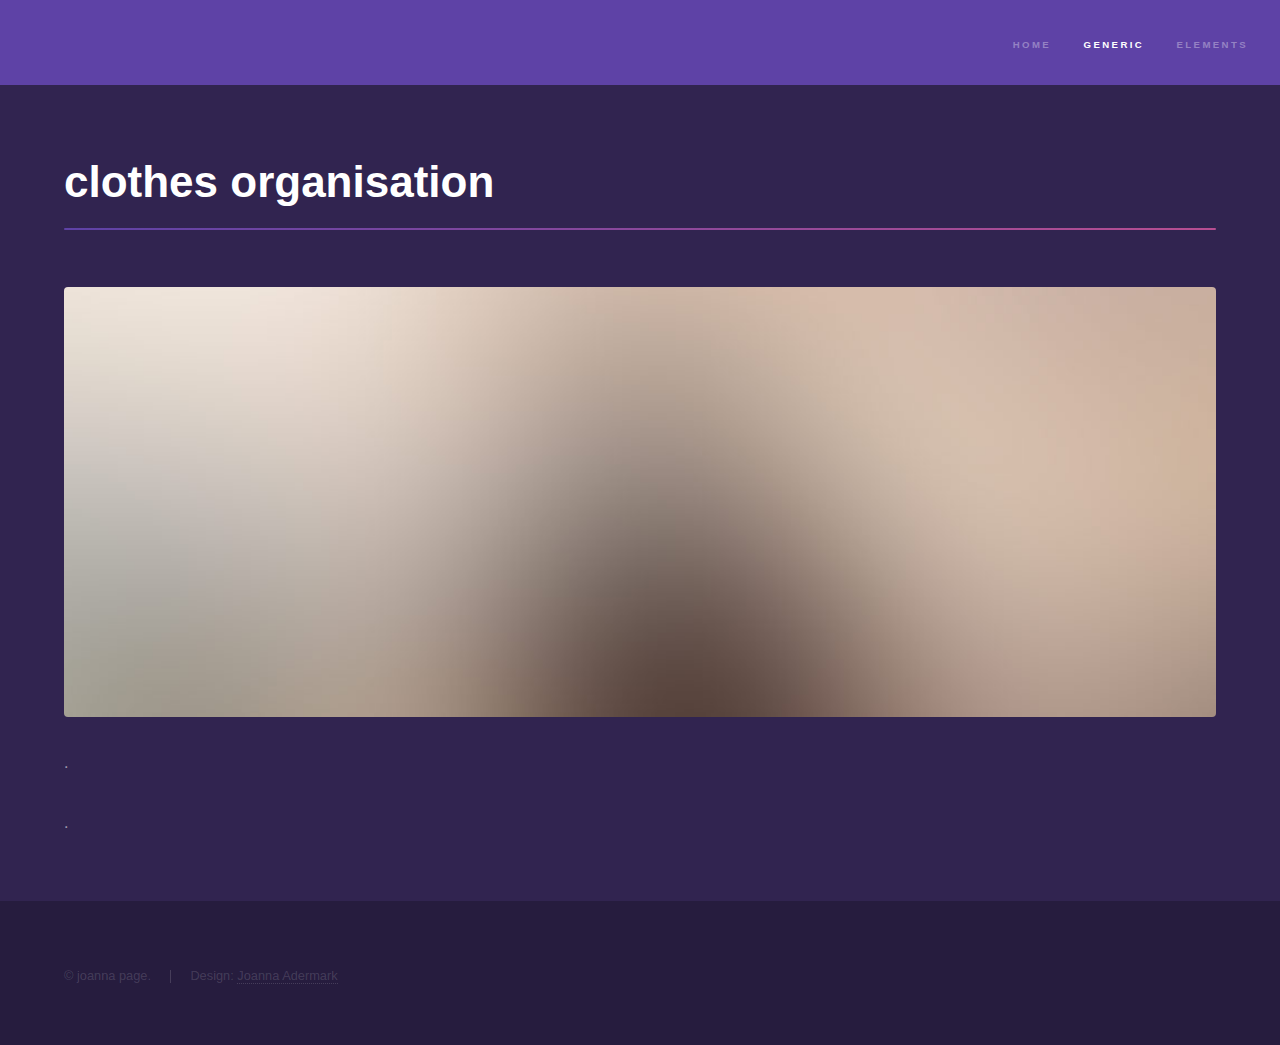
==== commit 15d93663: "updates index" ====
--- a/generic.html
+++ b/generic.html
@@ -11,7 +11,7 @@
 
 		<!-- Header -->
 			<header id="header">
-				<a href="index.html" class="title">Hyperspace</a>
+				<a href="index.html" class="title"></a>
 				<nav>
 					<ul>
 						<li><a href="index.html">Home</a></li>
@@ -27,10 +27,10 @@
 				<!-- Main -->
 					<section id="main" class="wrapper">
 						<div class="inner">
-							<h1 class="major">A Generic Page</h1>
+							<h1 class="major"> clothes organisation </h1>
 							<span class="image fit"><img src="images/pic04.jpg" alt="" /></span>
-							<p>Donec eget ex magna. Interdum et malesuada fames ac ante ipsum primis in faucibus. Pellentesque venenatis dolor imperdiet dolor mattis sagittis. Praesent rutrum sem diam, vitae egestas enim auctor sit amet. Pellentesque leo mauris, consectetur id ipsum sit amet, fergiat. Pellentesque in mi eu massa lacinia malesuada et a elit. Donec urna ex, lacinia in purus ac, pretium pulvinar mauris. Curabitur sapien risus, commodo eget turpis at, elementum convallis elit. Pellentesque enim turpis, hendrerit tristique.</p>
-							<p>Interdum et malesuada fames ac ante ipsum primis in faucibus. Pellentesque venenatis dolor imperdiet dolor mattis sagittis. Praesent rutrum sem diam, vitae egestas enim auctor sit amet. Pellentesque leo mauris, consectetur id ipsum sit amet, fersapien risus, commodo eget turpis at, elementum convallis elit. Pellentesque enim turpis, hendrerit tristique lorem ipsum dolor.</p>
+							<p>.</p>
+							<p>.</p>
 						</div>
 					</section>
 
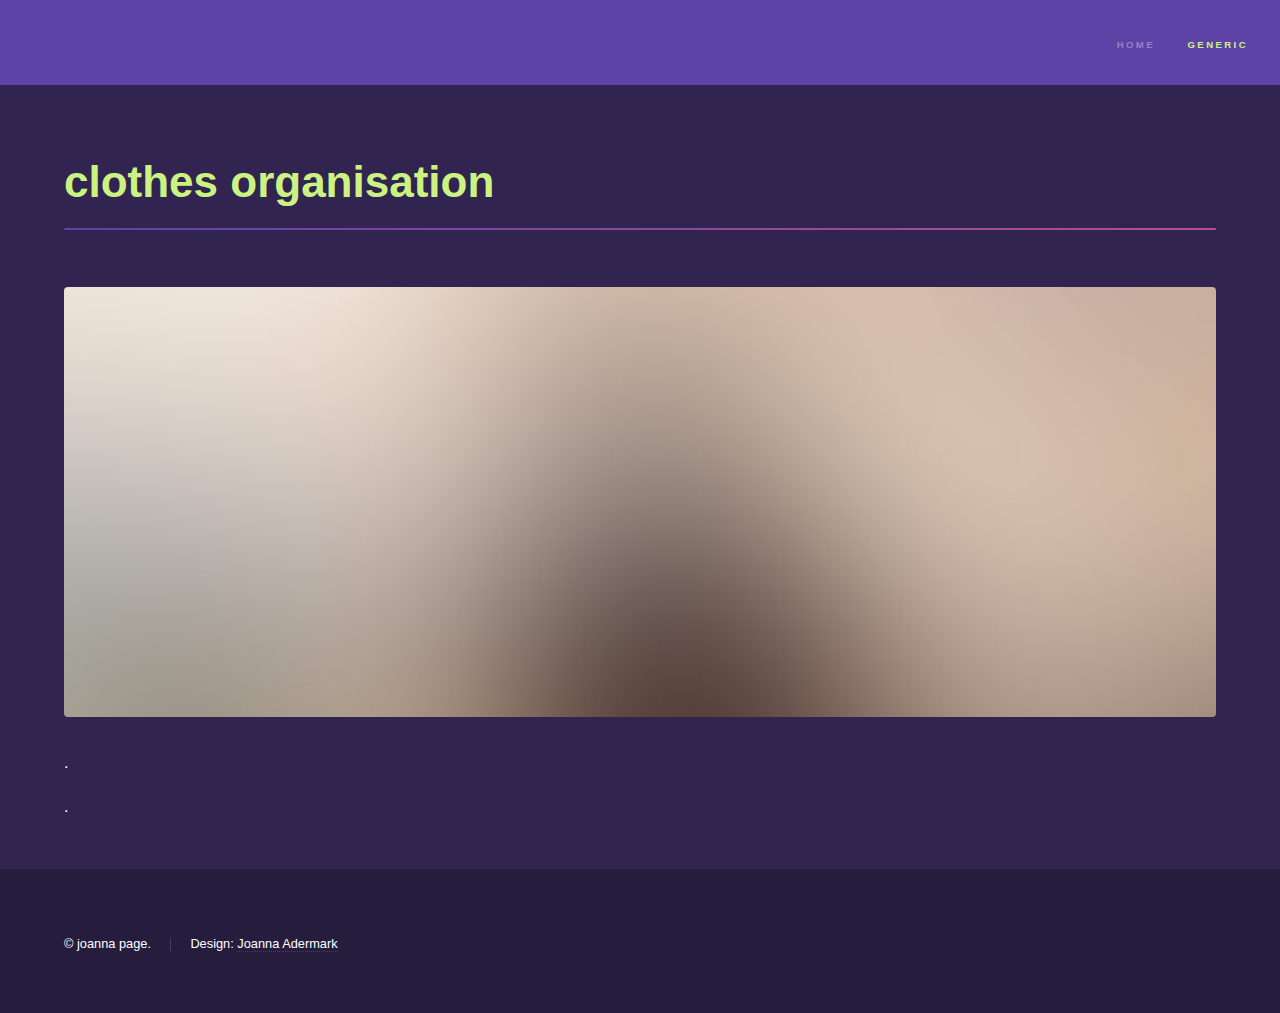
==== commit 6b48b34e: "delete elements and updates index" ====
--- a/generic.html
+++ b/generic.html
@@ -16,7 +16,6 @@
 					<ul>
 						<li><a href="index.html">Home</a></li>
 						<li><a href="generic.html" class="active">Generic</a></li>
-						<li><a href="elements.html">Elements</a></li>
 					</ul>
 				</nav>
 			</header>
--- a/assets/css/main.css
+++ b/assets/css/main.css
@@ -1,10 +1,6 @@
 @import url(fontawesome-all.min.css);
 
-/*
-	Hyperspace by HTML5 UP
-	html5up.net | @ajlkn
-	Free for personal and commercial use under the CCA 3.0 license (html5up.net/license)
-*/
+
 
 html, body, div, span, applet, object,
 iframe, h1, h2, h3, h4, h5, h6, p, blockquote,
@@ -22,7 +18,10 @@
 	border: 0;
 	font-size: 100%;
 	font: inherit;
-	vertical-align: baseline;}
+	vertical-align: baseline;
+	color: #ffffff;
+}
+	
 
 article, aside, details, figcaption, figure,
 footer, header, hgroup, menu, nav, section {
@@ -171,11 +170,11 @@
 	}
 
 	p {
-		margin: 0 0 2em 0;
+		margin: 0 0 1em 0;
 	}
 
 	h1, h2, h3, h4, h5, h6 {
-		color: #ffffff;
+		color: #ccf381;
 		font-weight: bold;
 		line-height: 1.5;
 		margin: 0 0 0.5em 0;
@@ -1835,7 +1834,7 @@
 		border: solid 1px !important;
 		border-color: rgba(255, 255, 255, 0.15) !important;
 		border-radius: 3em;
-		color: #ffffff !important;
+		color: #ccf381 !important;
 		cursor: pointer;
 		display: inline-block;
 		font-size: 0.6em;
@@ -2295,7 +2294,7 @@
 		}
 
 	label {
-		color: #ffffff;
+		color: #ccf381;
 		font-weight: bold;
 		line-height: 1.5;
 		margin: 0 0 0.7em 0;
@@ -3133,7 +3132,7 @@
 
 /* Table */
 
-	.table-wrapper {
+	/*.table-wrapper {
 		-webkit-overflow-scrolling: touch;
 		overflow-x: auto;
 	}
@@ -3197,7 +3196,7 @@
 
 			table.alt tfoot {
 				border-top: 0;
-			}
+			}*/
 
 /* Wrapper */
 
@@ -3256,7 +3255,7 @@
 		}
 
 		.wrapper.style3 {
-			background-color: #b74e91;
+			background-color: #312450;
 		}
 
 		.wrapper.style3-alt {
@@ -3422,7 +3421,7 @@
 						}
 
 						#header > nav > ul > li a.active {
-							color: #ffffff;
+							color: #ccf381;
 						}
 
 		@media screen and (max-width: 736px) {
@@ -3781,7 +3780,7 @@
 			}
 
 			#sidebar nav a.active {
-				color: #ffffff;
+				color: #ccf381;
 			}
 
 				#sidebar nav a.active:after {
@@ -3881,7 +3880,7 @@
 	}
 
 		#intro p {
-			font-size: 1.25em;
+			font-size: 2.25em;
 		}
 
 			@media screen and (max-width: 980px) {
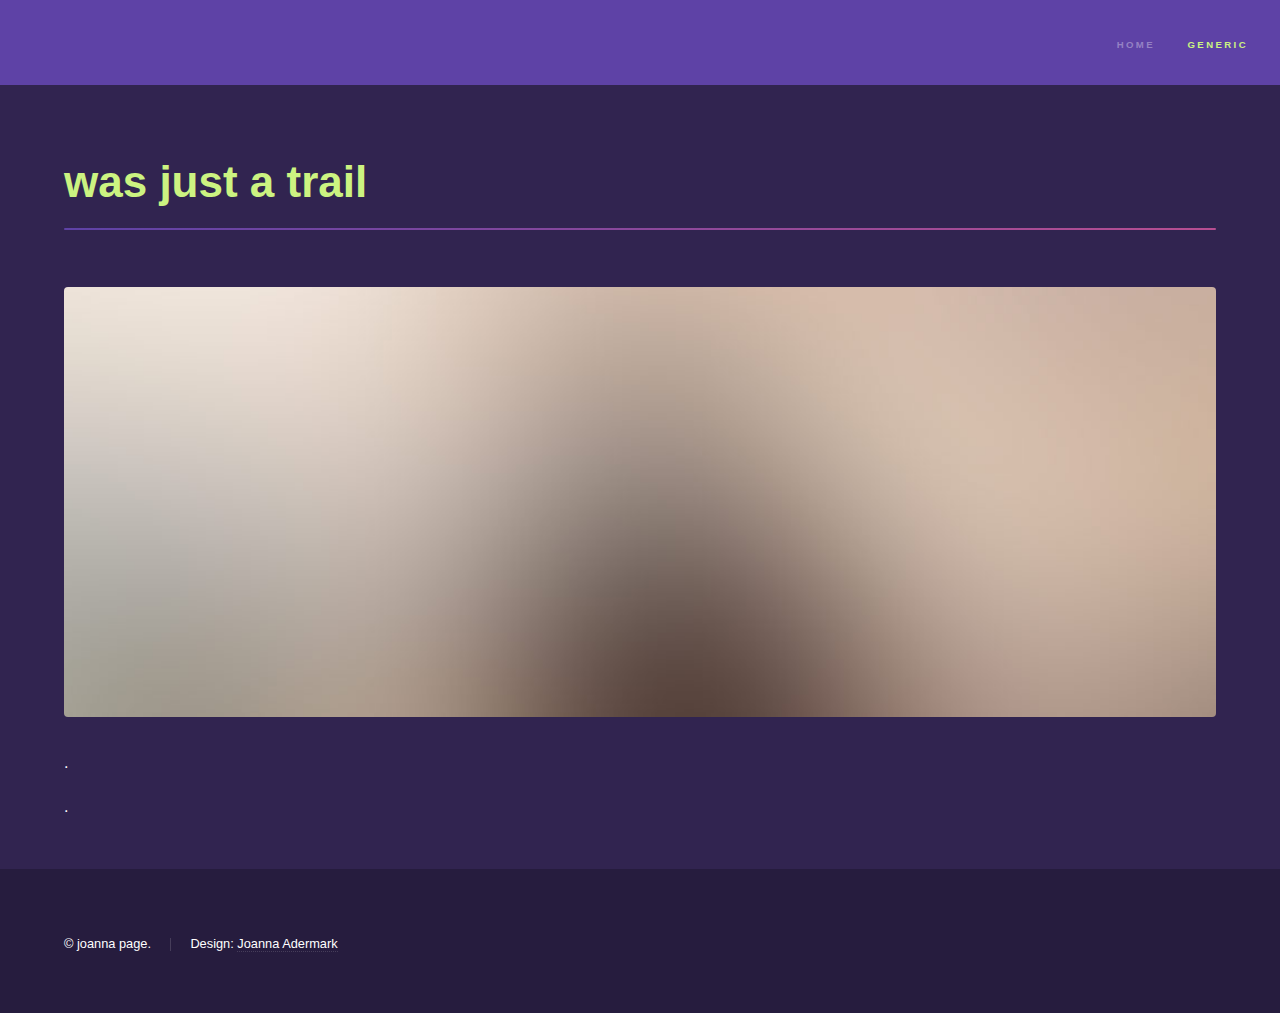
==== commit 0a8a5e07: "add img to index" ====
--- a/generic.html
+++ b/generic.html
@@ -26,7 +26,7 @@
 				<!-- Main -->
 					<section id="main" class="wrapper">
 						<div class="inner">
-							<h1 class="major"> clothes organisation </h1>
+							<h1 class="major"> was just a trail </h1>
 							<span class="image fit"><img src="images/pic04.jpg" alt="" /></span>
 							<p>.</p>
 							<p>.</p>
@@ -42,7 +42,7 @@
 						<li>&copy; joanna page.</li><li>Design: <a href="http://joann.se">Joanna Adermark</a></li>
 					</ul>
 				</div>
-			</footer>
+			</footer> 
 
 		<!-- Scripts -->
 			<script src="assets/js/jquery.min.js"></script>
--- a/assets/css/main.css
+++ b/assets/css/main.css
@@ -3014,6 +3014,7 @@
 			.spotlights > section > .image img {
 				border-radius: 0;
 				display: block;
+		
 			}
 
 			.spotlights > section > .image:before {
@@ -3881,6 +3882,7 @@
 
 		#intro p {
 			font-size: 2.25em;
+			color: #ccf381;
 		}
 
 			@media screen and (max-width: 980px) {
